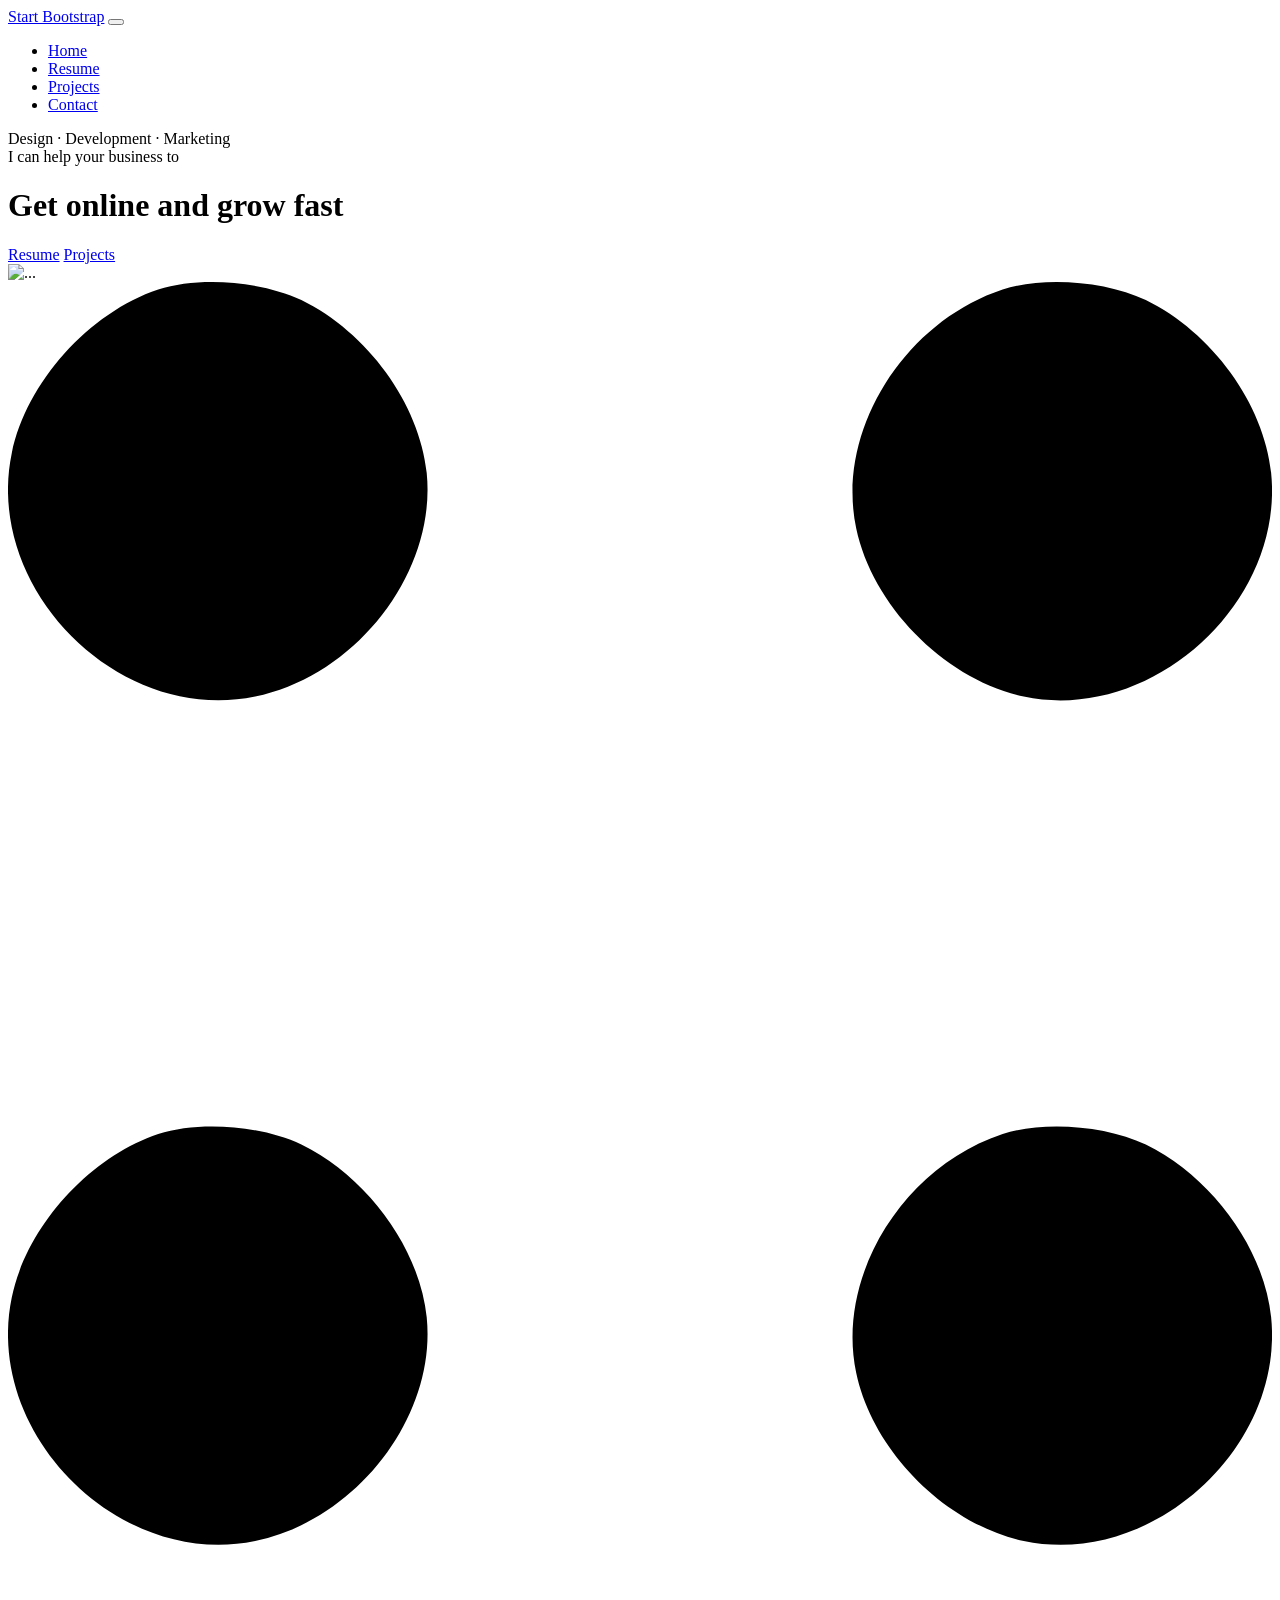
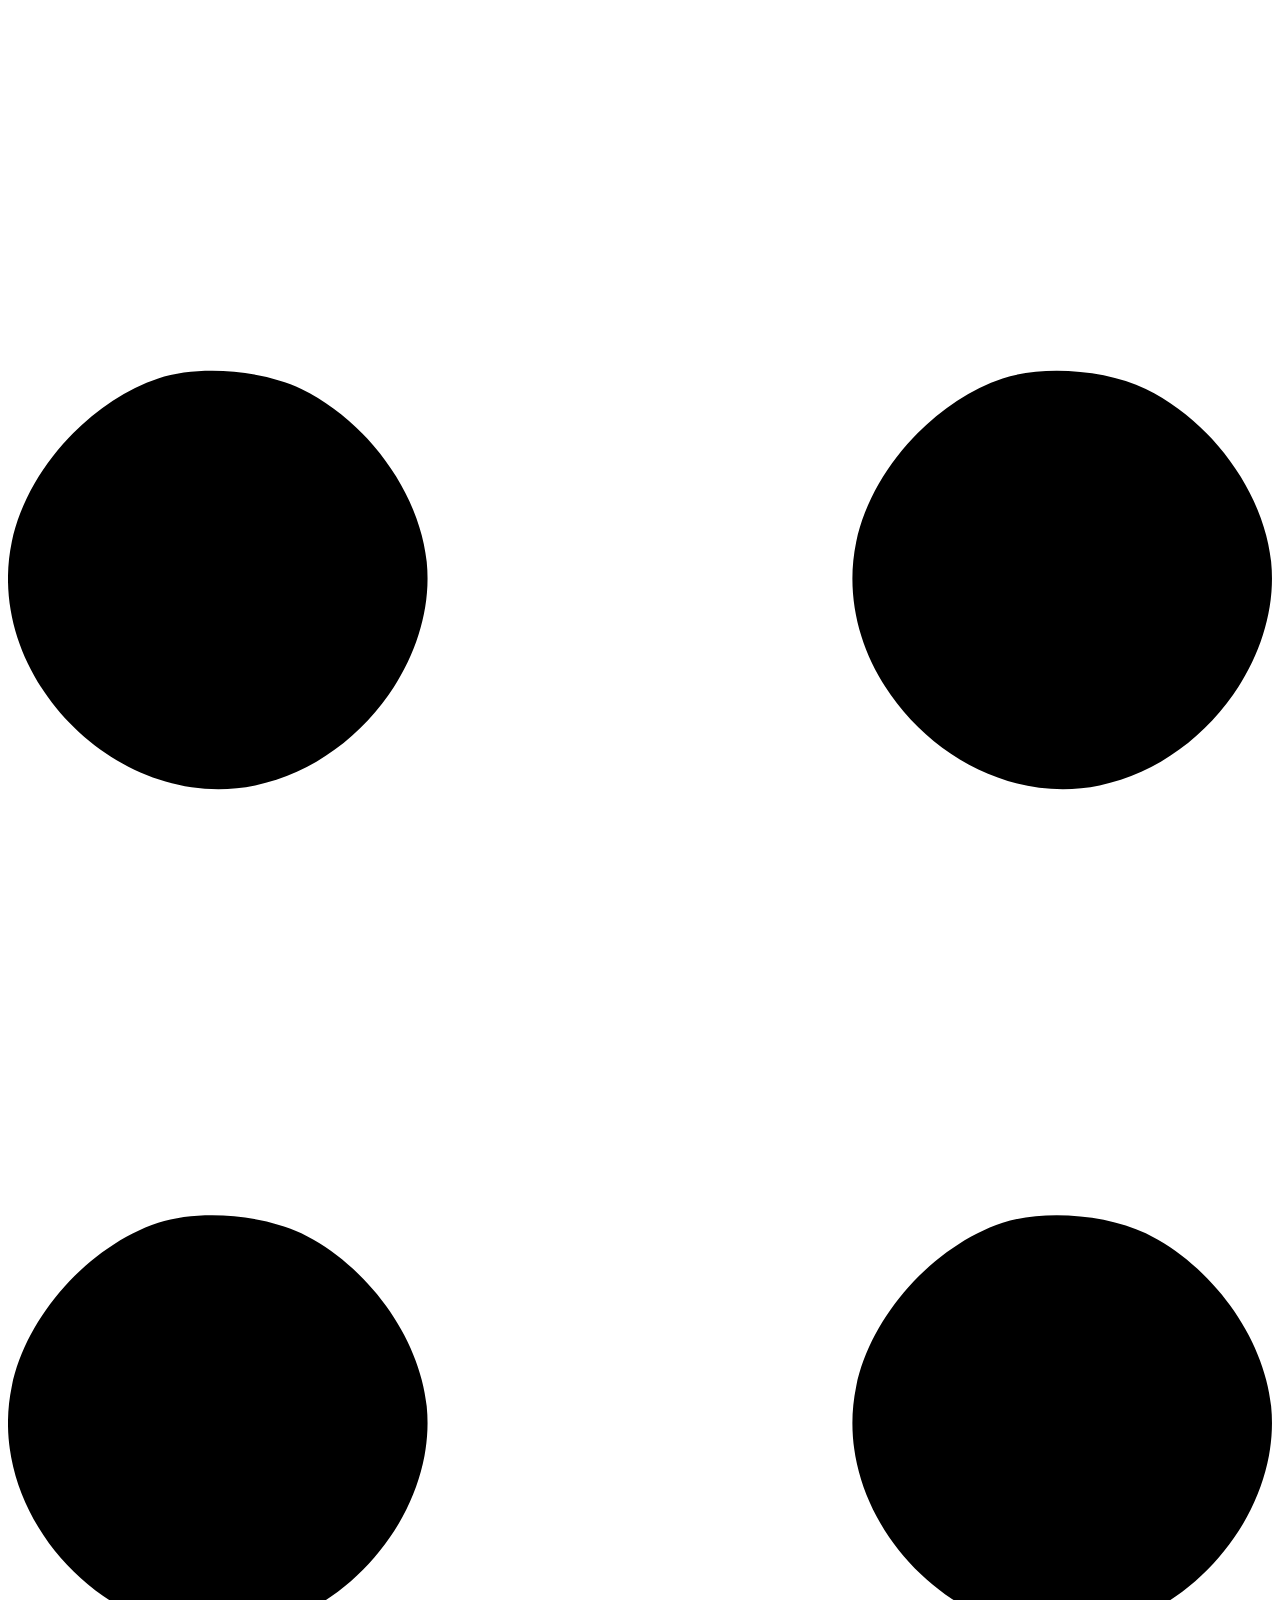
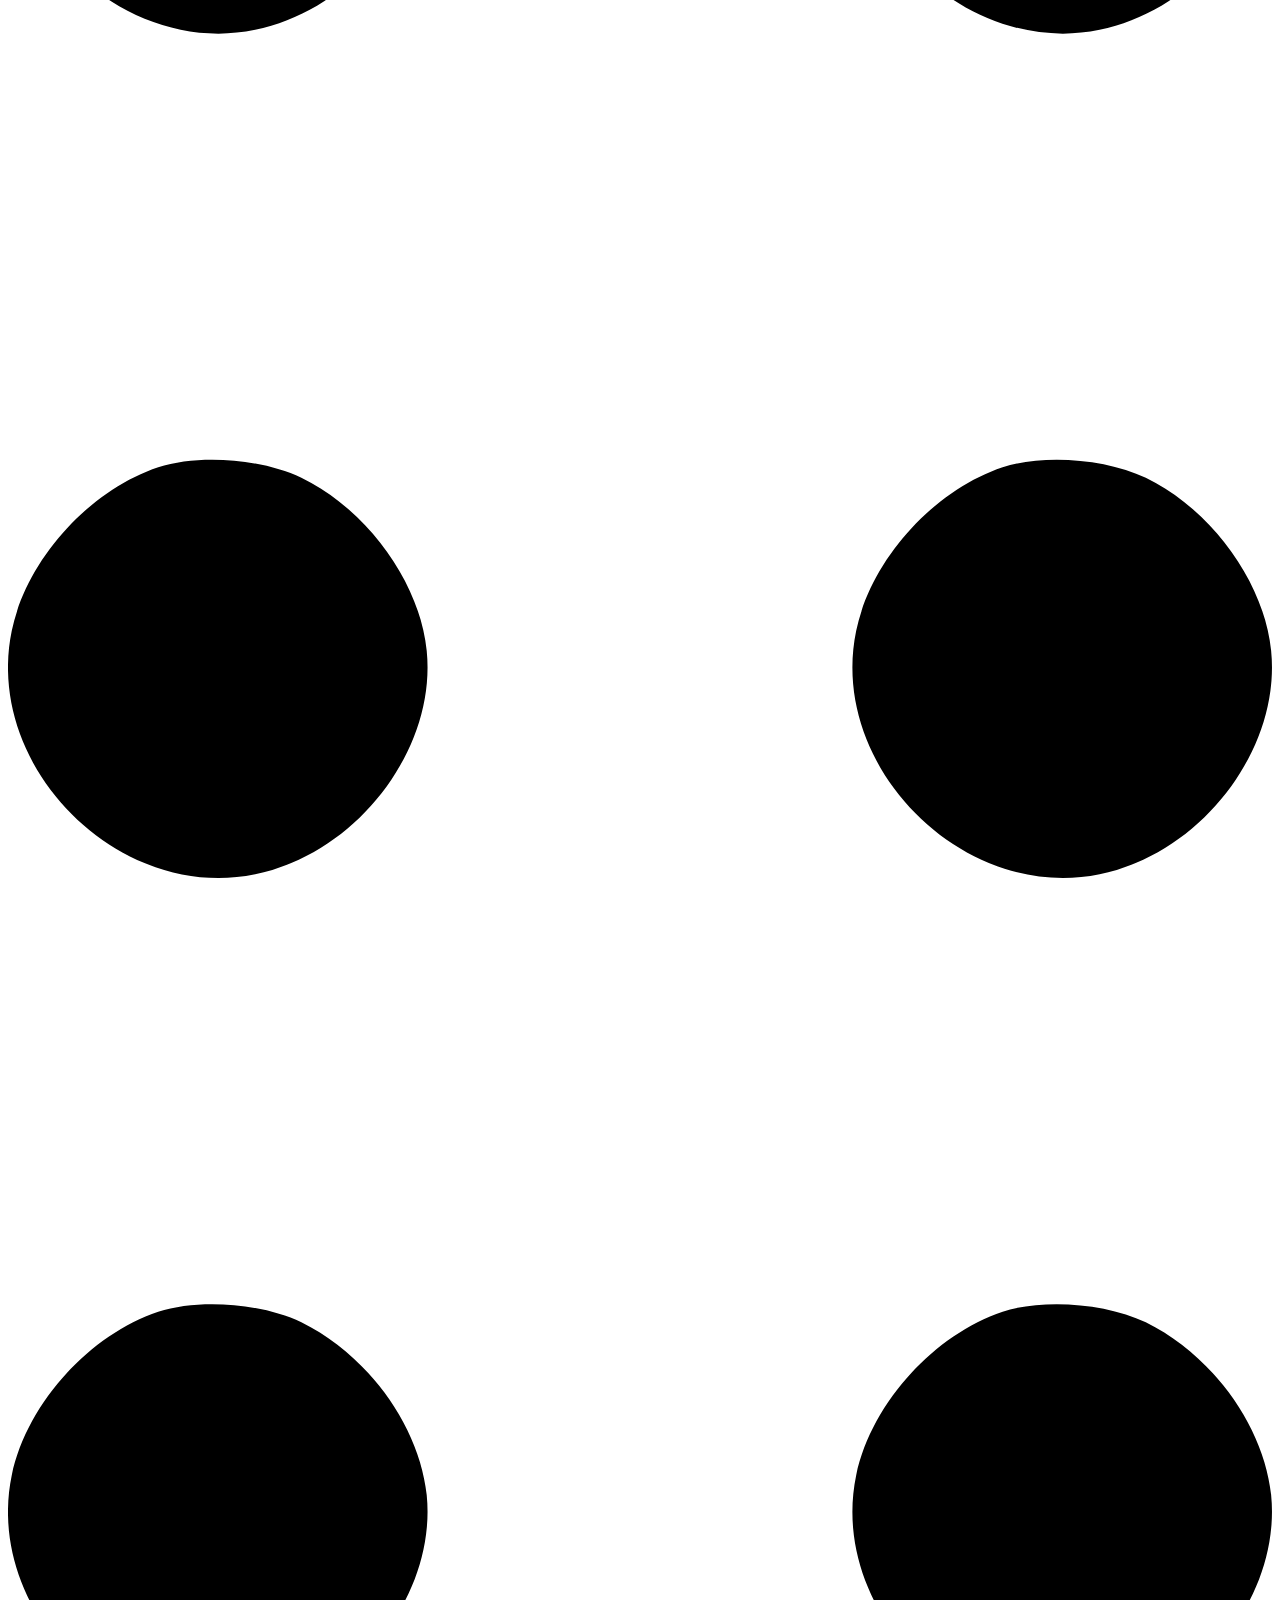
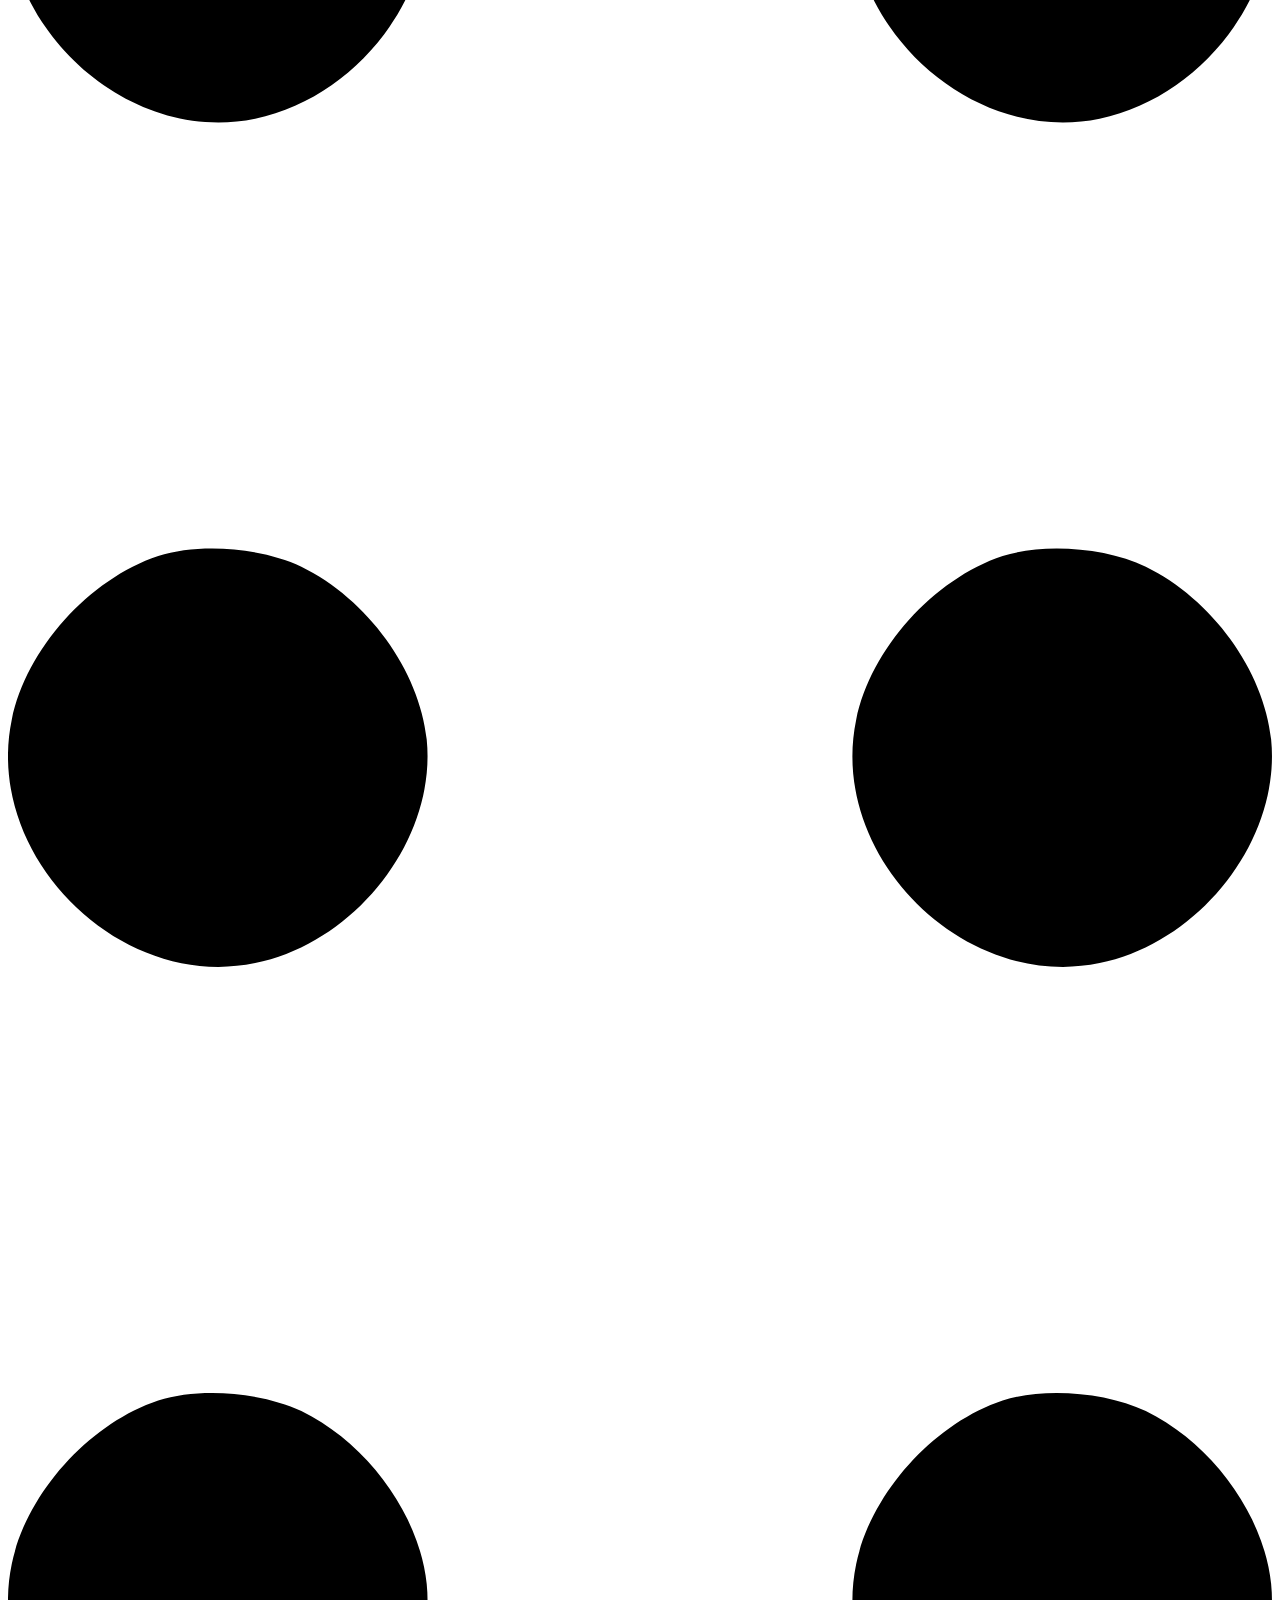
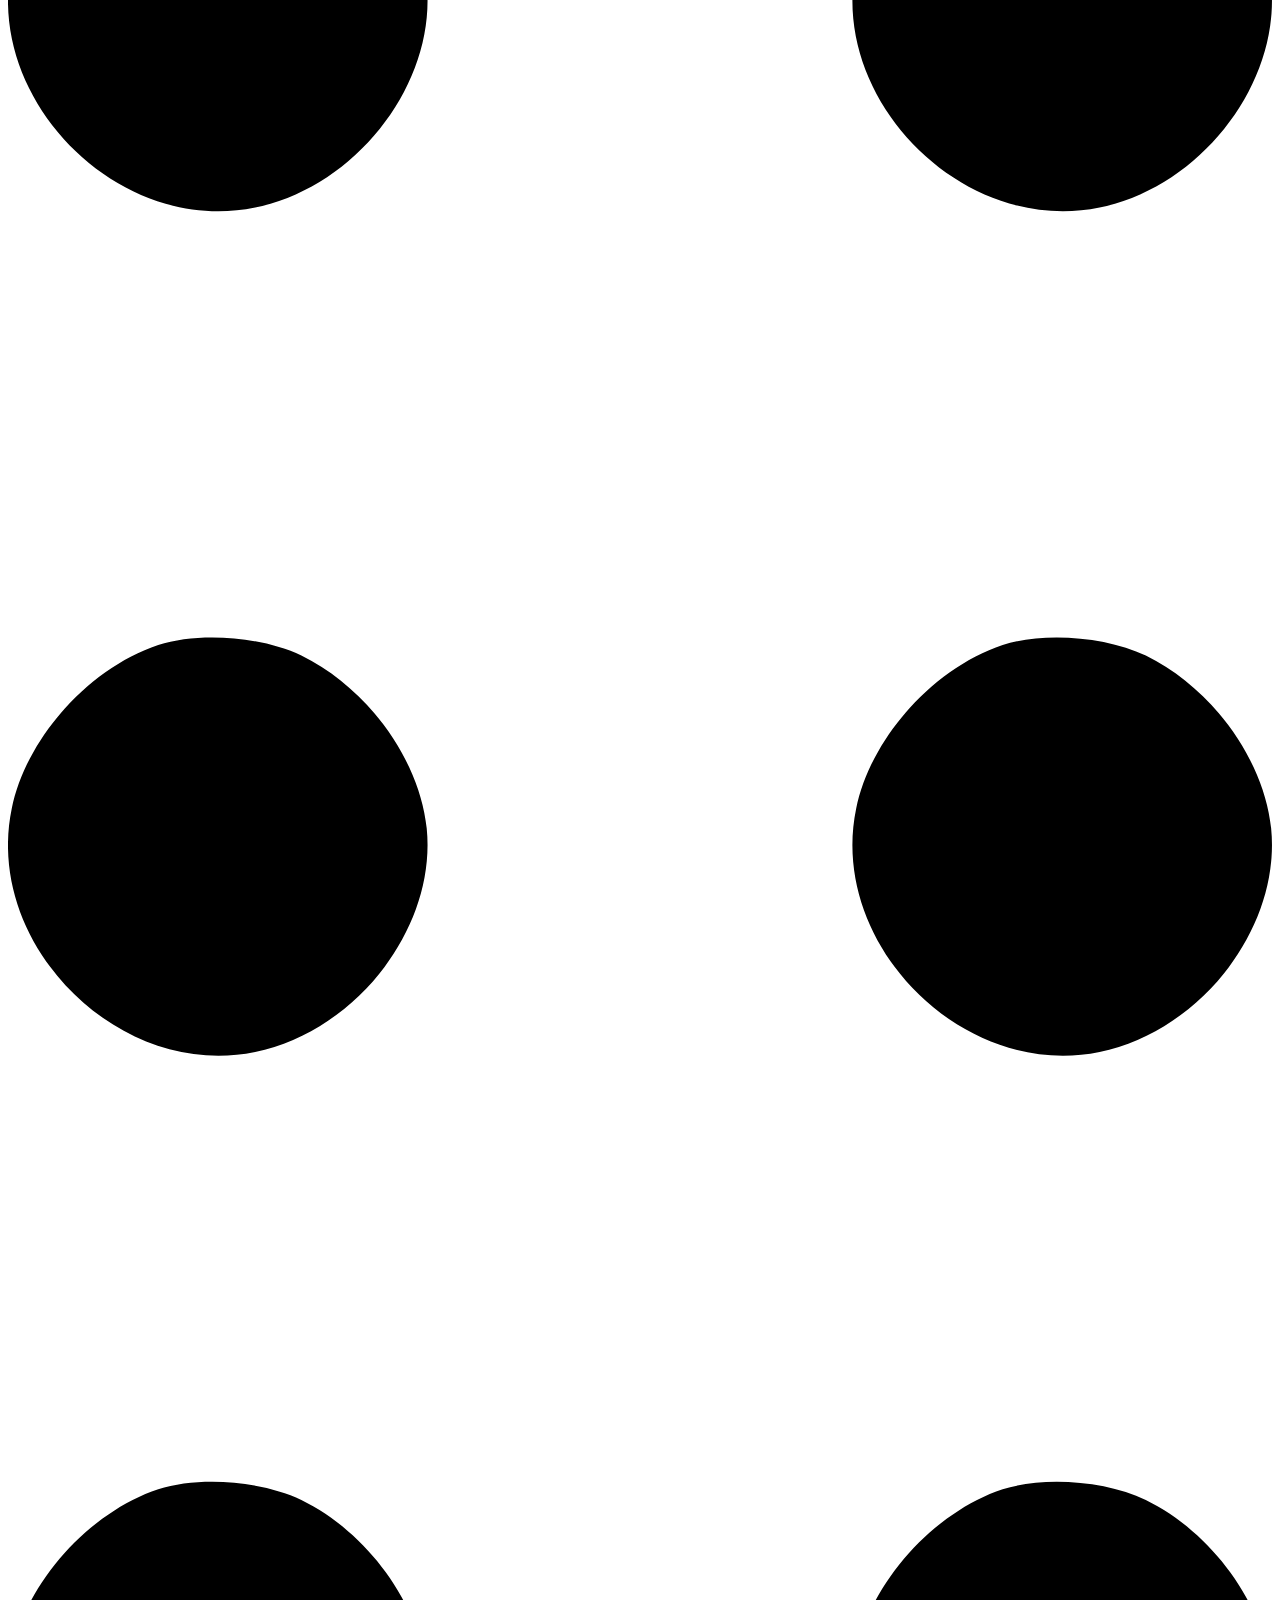
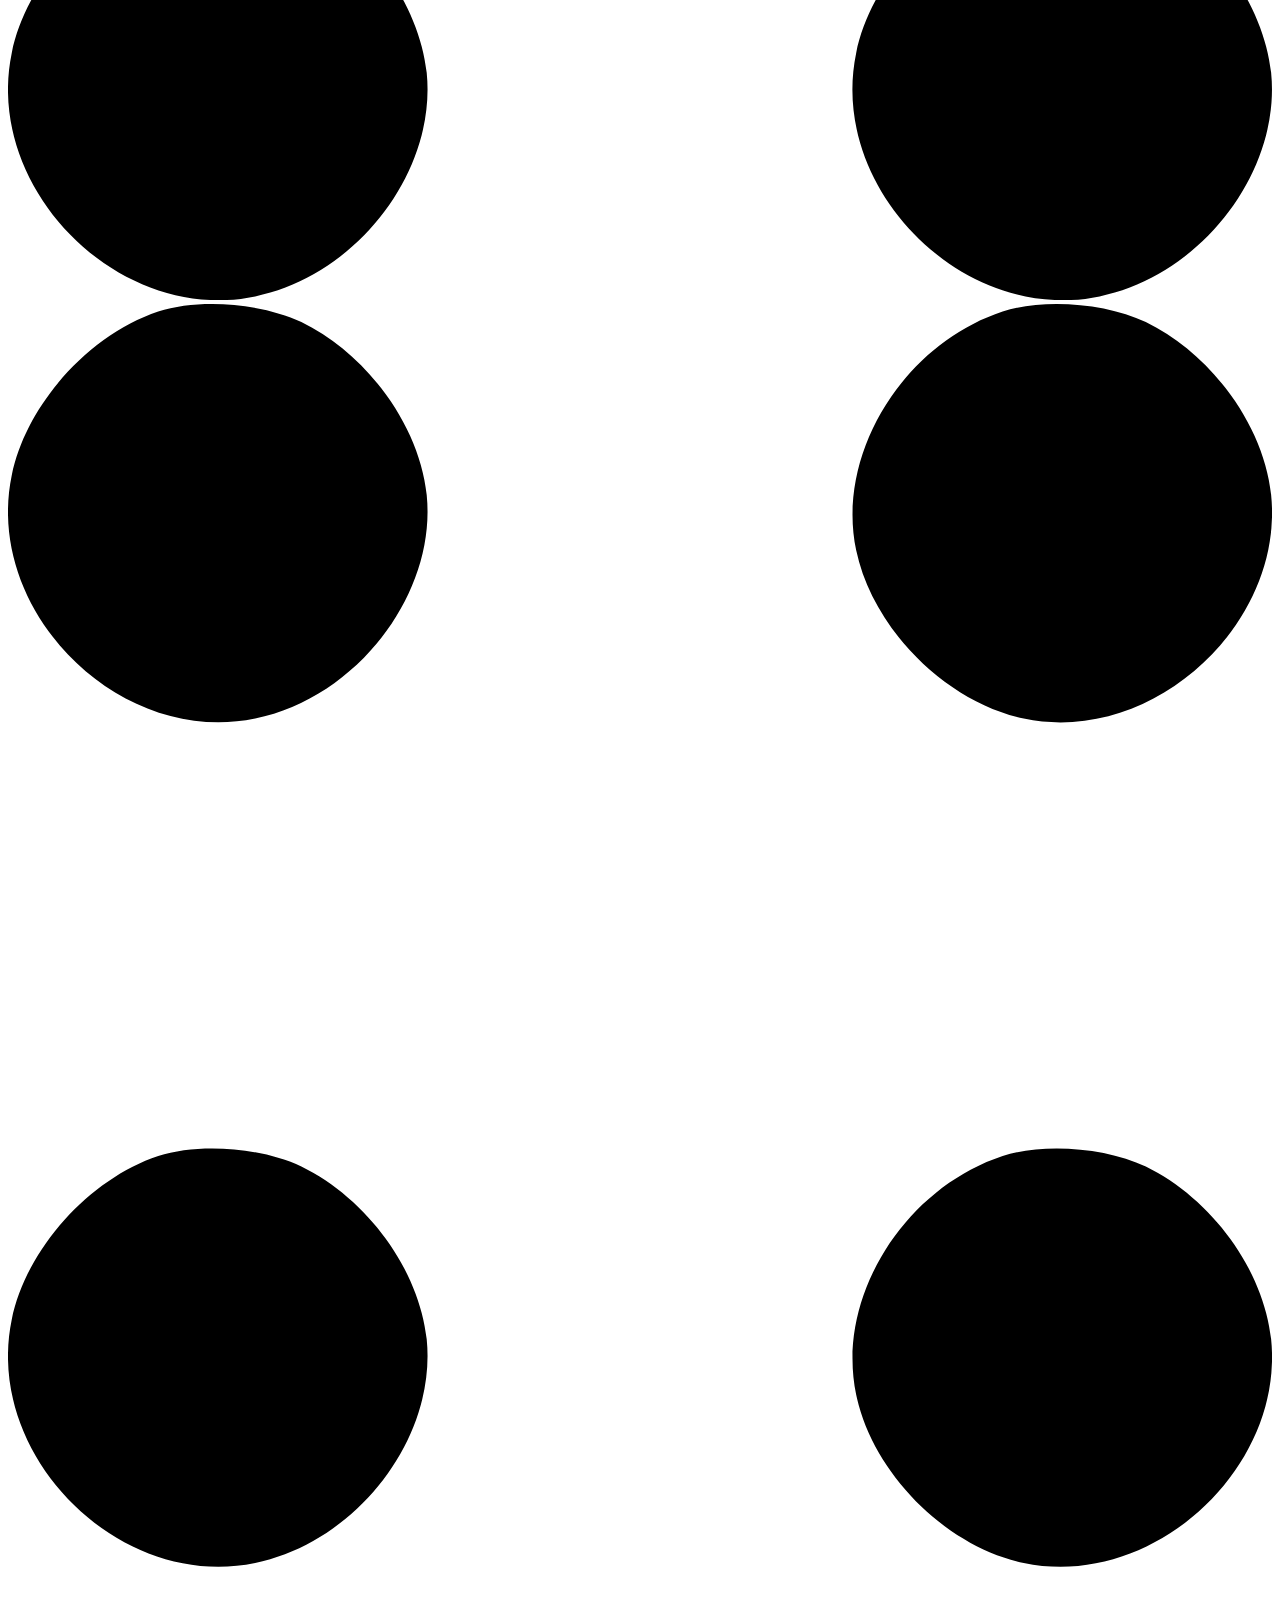
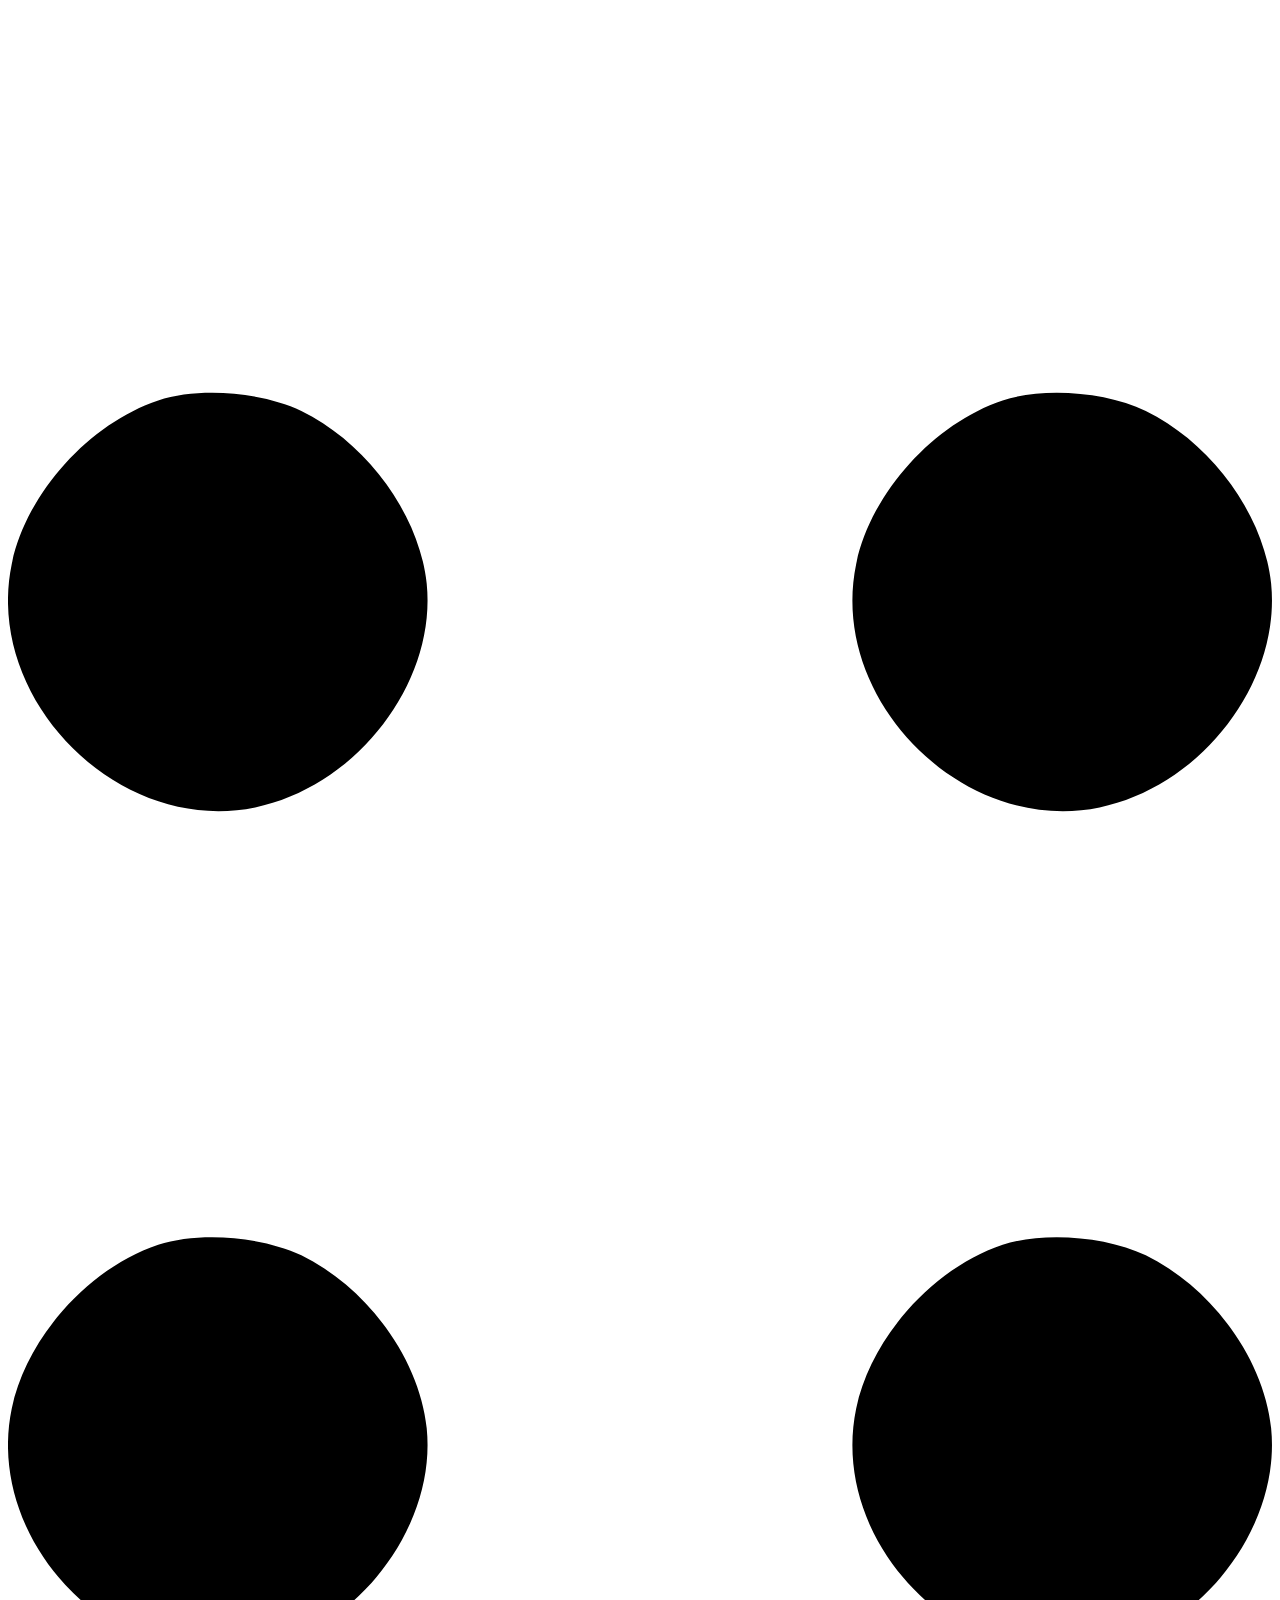
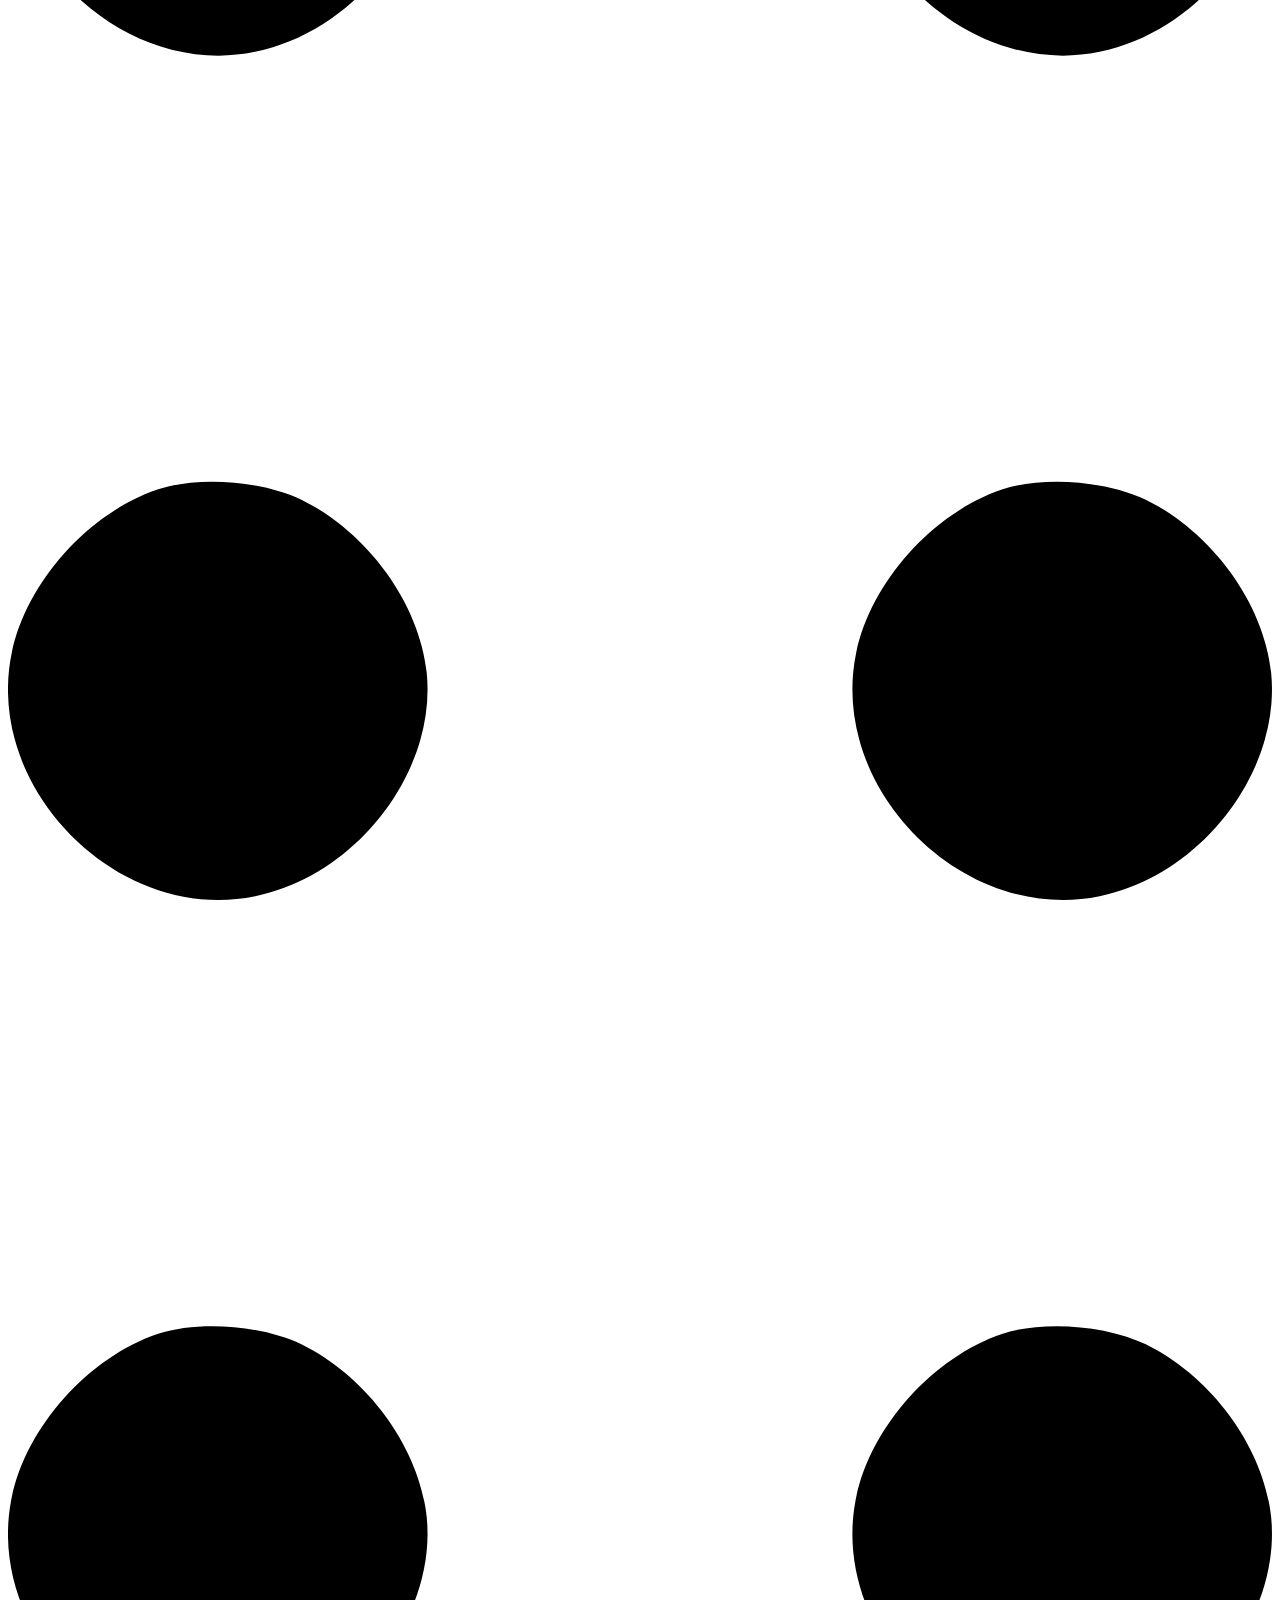
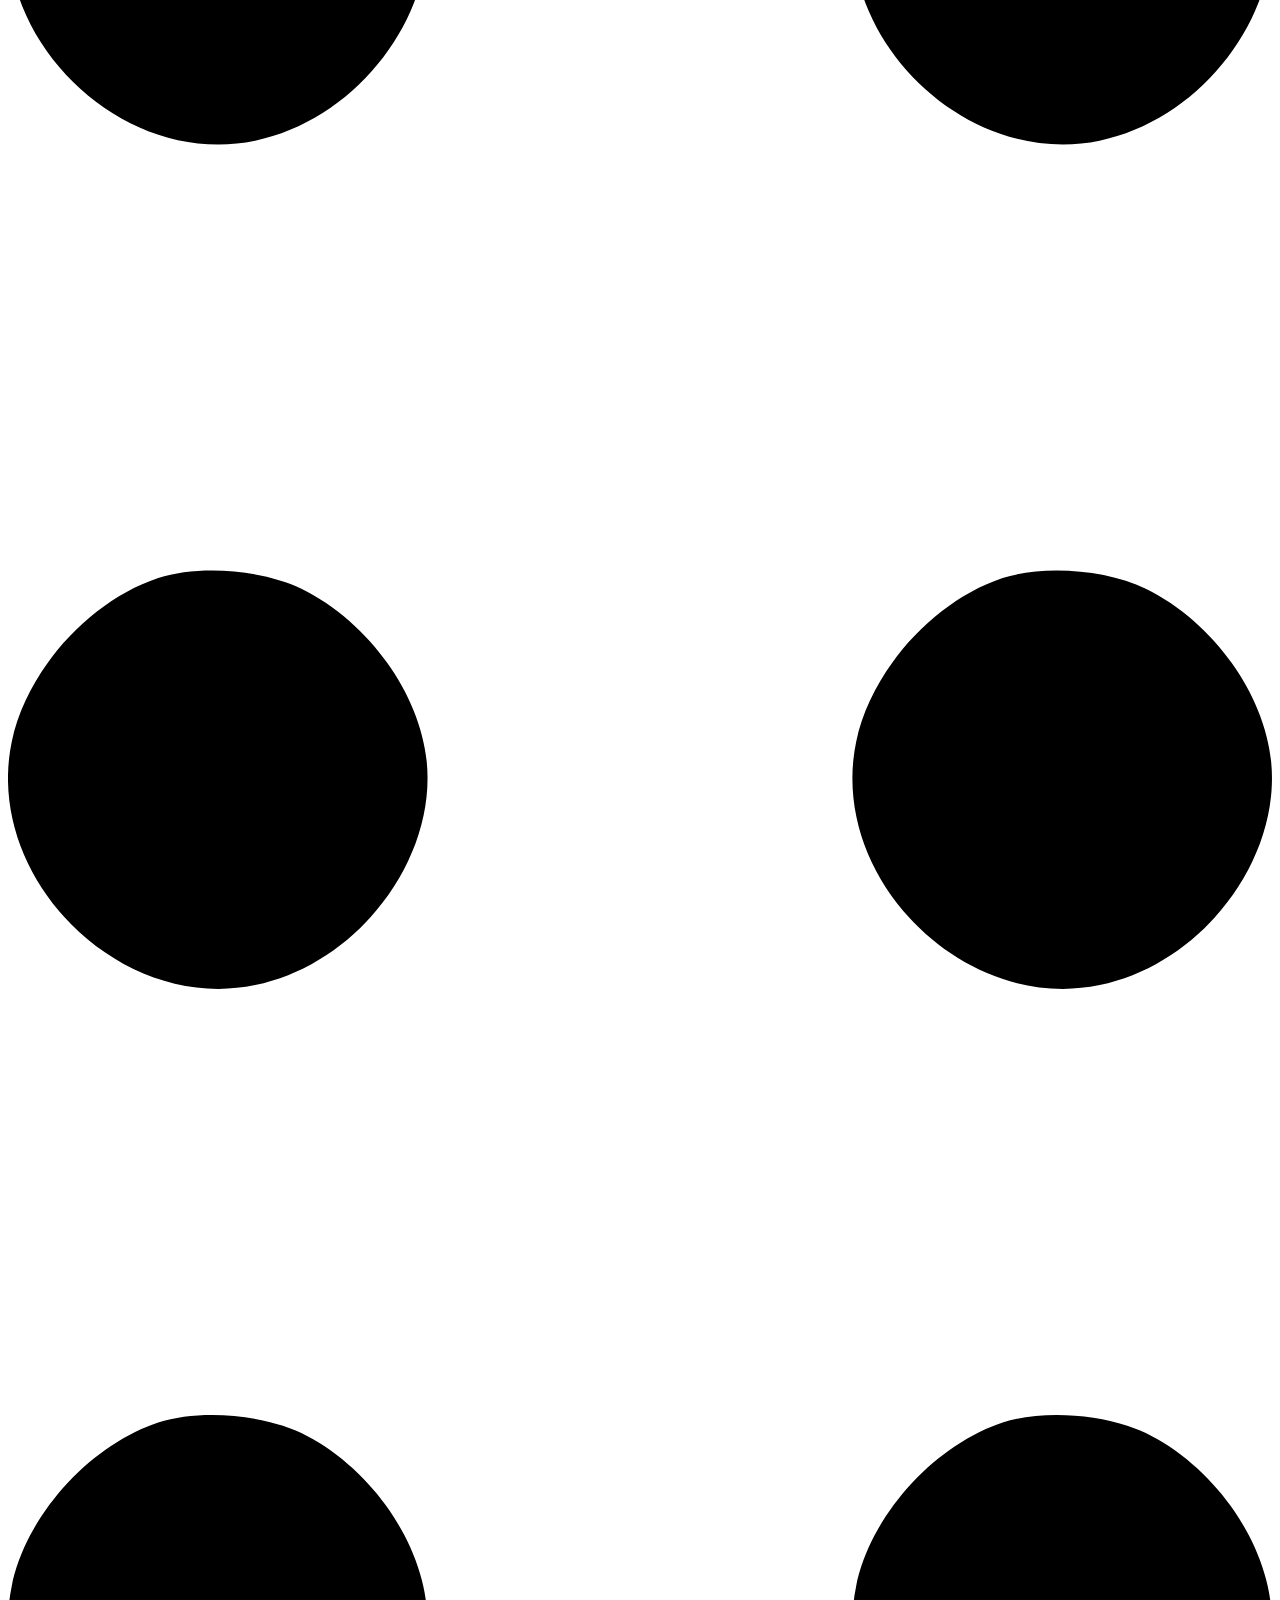
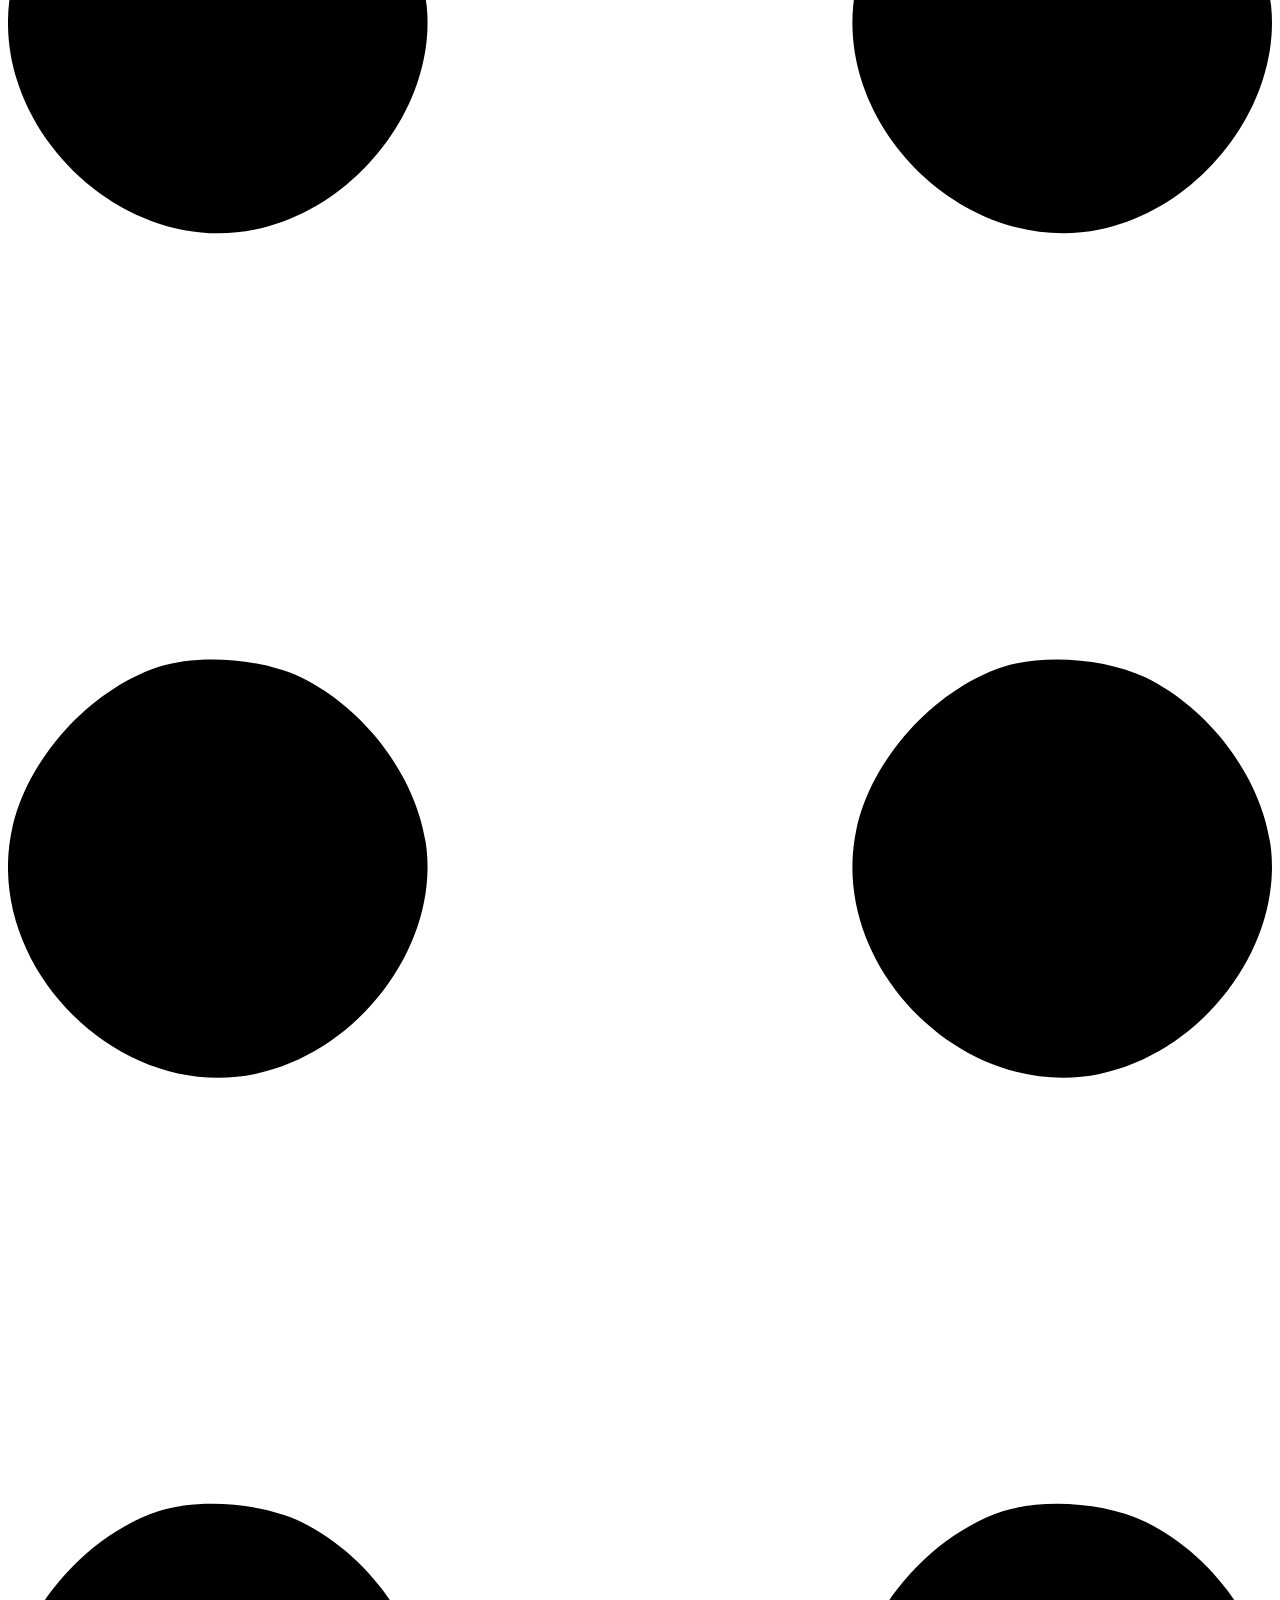
==== src/main/resources/templates/presentation/index.html @ ee16ef18 "Thymeleaf - 부트스트랩 템플릿" ====
<!DOCTYPE html>
<html lang="en">
<head>
    <meta charset="utf-8" />
    <meta name="viewport" content="width=device-width, initial-scale=1, shrink-to-fit=no" />
    <meta name="description" content="" />
    <meta name="author" content="" />
    <title>Personal - Start Bootstrap Theme</title>
    <!-- Favicon-->
    <link rel="icon" type="image/x-icon" href="assets/favicon.ico" />
    <!-- Custom Google font-->
    <link rel="preconnect" href="https://fonts.googleapis.com" />
    <link rel="preconnect" href="https://fonts.gstatic.com" crossorigin />
    <link href="https://fonts.googleapis.com/css2?family=Plus+Jakarta+Sans:wght@100;200;300;400;500;600;700;800;900&amp;display=swap" rel="stylesheet" />
    <!-- Bootstrap icons-->
    <link href="https://cdn.jsdelivr.net/npm/bootstrap-icons@1.8.1/font/bootstrap-icons.css" rel="stylesheet" />
    <!-- Core theme CSS (includes Bootstrap)-->
    <link href="css/styles.css" rel="stylesheet" />
</head>
<body class="d-flex flex-column h-100">
<main class="flex-shrink-0">
    <!-- Navigation-->
    <nav class="navbar navbar-expand-lg navbar-light bg-white py-3">
        <div class="container px-5">
            <a class="navbar-brand" href="index.html"><span class="fw-bolder text-primary">Start Bootstrap</span></a>
            <button class="navbar-toggler" type="button" data-bs-toggle="collapse" data-bs-target="#navbarSupportedContent" aria-controls="navbarSupportedContent" aria-expanded="false" aria-label="Toggle navigation"><span class="navbar-toggler-icon"></span></button>
            <div class="collapse navbar-collapse" id="navbarSupportedContent">
                <ul class="navbar-nav ms-auto mb-2 mb-lg-0 small fw-bolder">
                    <li class="nav-item"><a class="nav-link" href="index.html">Home</a></li>
                    <li class="nav-item"><a class="nav-link" href="resume.html">Resume</a></li>
                    <li class="nav-item"><a class="nav-link" href="projects.html">Projects</a></li>
                    <li class="nav-item"><a class="nav-link" href="contact.html">Contact</a></li>
                </ul>
            </div>
        </div>
    </nav>
    <!-- Header-->
    <header class="py-5">
        <div class="container px-5 pb-5">
            <div class="row gx-5 align-items-center">
                <div class="col-xxl-5">
                    <!-- Header text content-->
                    <div class="text-center text-xxl-start">
                        <div class="badge bg-gradient-primary-to-secondary text-white mb-4"><div class="text-uppercase">Design &middot; Development &middot; Marketing</div></div>
                        <div class="fs-3 fw-light text-muted">I can help your business to</div>
                        <h1 class="display-3 fw-bolder mb-5"><span class="text-gradient d-inline">Get online and grow fast</span></h1>
                        <div class="d-grid gap-3 d-sm-flex justify-content-sm-center justify-content-xxl-start mb-3">
                            <a class="btn btn-primary btn-lg px-5 py-3 me-sm-3 fs-6 fw-bolder" href="resume.html">Resume</a>
                            <a class="btn btn-outline-dark btn-lg px-5 py-3 fs-6 fw-bolder" href="projects.html">Projects</a>
                        </div>
                    </div>
                </div>
                <div class="col-xxl-7">
                    <!-- Header profile picture-->
                    <div class="d-flex justify-content-center mt-5 mt-xxl-0">
                        <div class="profile bg-gradient-primary-to-secondary">
                            <!-- TIP: For best results, use a photo with a transparent background like the demo example below-->
                            <!-- Watch a tutorial on how to do this on YouTube (link)-->
                            <img class="profile-img" src="assets/profile.png" alt="..." />
                            <div class="dots-1">
                                <!-- SVG Dots-->
                                <svg version="1.1" xmlns="http://www.w3.org/2000/svg" xmlns:xlink="http://www.w3.org/1999/xlink" x="0px" y="0px" viewBox="0 0 191.6 1215.4" style="enable-background: new 0 0 191.6 1215.4" xml:space="preserve">
                                            <g transform="translate(0.000000,1280.000000) scale(0.100000,-0.100000)">
                                                <path d="M227.7,12788.6c-105-35-200-141-222-248c-43-206,163-412,369-369c155,32,275,190,260,339c-11,105-90,213-190,262        C383.7,12801.6,289.7,12808.6,227.7,12788.6z"></path>
                                                <path d="M1507.7,12788.6c-151-50-253-216-222-362c25-119,136-230,254-255c194-41,395,142,375,339c-11,105-90,213-190,262        C1663.7,12801.6,1569.7,12808.6,1507.7,12788.6z"></path>
                                                <path d="M227.7,11508.6c-105-35-200-141-222-248c-43-206,163-412,369-369c155,32,275,190,260,339c-11,105-90,213-190,262        C383.7,11521.6,289.7,11528.6,227.7,11508.6z"></path>
                                                <path d="M1507.7,11508.6c-151-50-253-216-222-362c25-119,136-230,254-255c194-41,395,142,375,339c-11,105-90,213-190,262        C1663.7,11521.6,1569.7,11528.6,1507.7,11508.6z"></path>
                                                <path d="M227.7,10228.6c-105-35-200-141-222-248c-43-206,163-412,369-369c155,32,275,190,260,339c-11,105-90,213-190,262        C383.7,10241.6,289.7,10248.6,227.7,10228.6z"></path>
                                                <path d="M1507.7,10228.6c-105-35-200-141-222-248c-43-206,163-412,369-369c155,32,275,190,260,339c-11,105-90,213-190,262        C1663.7,10241.6,1569.7,10248.6,1507.7,10228.6z"></path>
                                                <path d="M227.7,8948.6c-105-35-200-141-222-248c-43-206,163-412,369-369c155,32,275,190,260,339c-11,105-90,213-190,262        C383.7,8961.6,289.7,8968.6,227.7,8948.6z"></path>
                                                <path d="M1507.7,8948.6c-105-35-200-141-222-248c-43-206,163-412,369-369c155,32,275,190,260,339c-11,105-90,213-190,262        C1663.7,8961.6,1569.7,8968.6,1507.7,8948.6z"></path>
                                                <path d="M227.7,7668.6c-105-35-200-141-222-248c-43-206,163-412,369-369c155,32,275,190,260,339c-11,105-90,213-190,262        C383.7,7681.6,289.7,7688.6,227.7,7668.6z"></path>
                                                <path d="M1507.7,7668.6c-105-35-200-141-222-248c-43-206,163-412,369-369c155,32,275,190,260,339c-11,105-90,213-190,262        C1663.7,7681.6,1569.7,7688.6,1507.7,7668.6z"></path>
                                                <path d="M227.7,6388.6c-105-35-200-141-222-248c-43-206,163-412,369-369c155,32,275,190,260,339c-11,105-90,213-190,262        C383.7,6401.6,289.7,6408.6,227.7,6388.6z"></path>
                                                <path d="M1507.7,6388.6c-105-35-200-141-222-248c-43-206,163-412,369-369c155,32,275,190,260,339c-11,105-90,213-190,262        C1663.7,6401.6,1569.7,6408.6,1507.7,6388.6z"></path>
                                                <path d="M227.7,5108.6c-105-35-200-141-222-248c-43-206,163-412,369-369c155,32,275,190,260,339c-11,105-90,213-190,262        C383.7,5121.6,289.7,5128.6,227.7,5108.6z"></path>
                                                <path d="M1507.7,5108.6c-105-35-200-141-222-248c-43-206,163-412,369-369c155,32,275,190,260,339c-11,105-90,213-190,262        C1663.7,5121.6,1569.7,5128.6,1507.7,5108.6z"></path>
                                                <path d="M227.7,3828.6c-105-35-200-141-222-248c-43-206,163-412,369-369c155,32,275,190,260,339c-11,105-90,213-190,262        C383.7,3841.6,289.7,3848.6,227.7,3828.6z"></path>
                                                <path d="M1507.7,3828.6c-105-35-200-141-222-248c-43-206,163-412,369-369c155,32,275,190,260,339c-11,105-90,213-190,262        C1663.7,3841.6,1569.7,3848.6,1507.7,3828.6z"></path>
                                                <path d="M227.7,2548.6c-105-35-200-141-222-248c-43-206,163-412,369-369c155,32,275,190,260,339c-11,105-90,213-190,262        C383.7,2561.6,289.7,2568.6,227.7,2548.6z"></path>
                                                <path d="M1507.7,2548.6c-105-35-200-141-222-248c-43-206,163-412,369-369c155,32,275,190,260,339c-11,105-90,213-190,262        C1663.7,2561.6,1569.7,2568.6,1507.7,2548.6z"></path>
                                                <path d="M227.7,1268.6c-105-35-200-141-222-248c-43-206,163-412,369-369c155,32,275,190,260,339c-11,105-90,213-190,262        C383.7,1281.6,289.7,1288.6,227.7,1268.6z"></path>
                                                <path d="M1507.7,1268.6c-105-35-200-141-222-248c-43-206,163-412,369-369c155,32,275,190,260,339c-11,105-90,213-190,262        C1663.7,1281.6,1569.7,1288.6,1507.7,1268.6z"></path>
                                            </g>
                                        </svg>
                                <!-- END of SVG dots-->
                            </div>
                            <div class="dots-2">
                                <!-- SVG Dots-->
                                <svg version="1.1" xmlns="http://www.w3.org/2000/svg" xmlns:xlink="http://www.w3.org/1999/xlink" x="0px" y="0px" viewBox="0 0 191.6 1215.4" style="enable-background: new 0 0 191.6 1215.4" xml:space="preserve">
                                            <g transform="translate(0.000000,1280.000000) scale(0.100000,-0.100000)">
                                                <path d="M227.7,12788.6c-105-35-200-141-222-248c-43-206,163-412,369-369c155,32,275,190,260,339c-11,105-90,213-190,262        C383.7,12801.6,289.7,12808.6,227.7,12788.6z"></path>
                                                <path d="M1507.7,12788.6c-151-50-253-216-222-362c25-119,136-230,254-255c194-41,395,142,375,339c-11,105-90,213-190,262        C1663.7,12801.6,1569.7,12808.6,1507.7,12788.6z"></path>
                                                <path d="M227.7,11508.6c-105-35-200-141-222-248c-43-206,163-412,369-369c155,32,275,190,260,339c-11,105-90,213-190,262        C383.7,11521.6,289.7,11528.6,227.7,11508.6z"></path>
                                                <path d="M1507.7,11508.6c-151-50-253-216-222-362c25-119,136-230,254-255c194-41,395,142,375,339c-11,105-90,213-190,262        C1663.7,11521.6,1569.7,11528.6,1507.7,11508.6z"></path>
                                                <path d="M227.7,10228.6c-105-35-200-141-222-248c-43-206,163-412,369-369c155,32,275,190,260,339c-11,105-90,213-190,262        C383.7,10241.6,289.7,10248.6,227.7,10228.6z"></path>
                                                <path d="M1507.7,10228.6c-105-35-200-141-222-248c-43-206,163-412,369-369c155,32,275,190,260,339c-11,105-90,213-190,262        C1663.7,10241.6,1569.7,10248.6,1507.7,10228.6z"></path>
                                                <path d="M227.7,8948.6c-105-35-200-141-222-248c-43-206,163-412,369-369c155,32,275,190,260,339c-11,105-90,213-190,262        C383.7,8961.6,289.7,8968.6,227.7,8948.6z"></path>
                                                <path d="M1507.7,8948.6c-105-35-200-141-222-248c-43-206,163-412,369-369c155,32,275,190,260,339c-11,105-90,213-190,262        C1663.7,8961.6,1569.7,8968.6,1507.7,8948.6z"></path>
                                                <path d="M227.7,7668.6c-105-35-200-141-222-248c-43-206,163-412,369-369c155,32,275,190,260,339c-11,105-90,213-190,262        C383.7,7681.6,289.7,7688.6,227.7,7668.6z"></path>
                                                <path d="M1507.7,7668.6c-105-35-200-141-222-248c-43-206,163-412,369-369c155,32,275,190,260,339c-11,105-90,213-190,262        C1663.7,7681.6,1569.7,7688.6,1507.7,7668.6z"></path>
                                                <path d="M227.7,6388.6c-105-35-200-141-222-248c-43-206,163-412,369-369c155,32,275,190,260,339c-11,105-90,213-190,262        C383.7,6401.6,289.7,6408.6,227.7,6388.6z"></path>
                                                <path d="M1507.7,6388.6c-105-35-200-141-222-248c-43-206,163-412,369-369c155,32,275,190,260,339c-11,105-90,213-190,262        C1663.7,6401.6,1569.7,6408.6,1507.7,6388.6z"></path>
                                                <path d="M227.7,5108.6c-105-35-200-141-222-248c-43-206,163-412,369-369c155,32,275,190,260,339c-11,105-90,213-190,262        C383.7,5121.6,289.7,5128.6,227.7,5108.6z"></path>
                                                <path d="M1507.7,5108.6c-105-35-200-141-222-248c-43-206,163-412,369-369c155,32,275,190,260,339c-11,105-90,213-190,262        C1663.7,5121.6,1569.7,5128.6,1507.7,5108.6z"></path>
                                                <path d="M227.7,3828.6c-105-35-200-141-222-248c-43-206,163-412,369-369c155,32,275,190,260,339c-11,105-90,213-190,262        C383.7,3841.6,289.7,3848.6,227.7,3828.6z"></path>
                                                <path d="M1507.7,3828.6c-105-35-200-141-222-248c-43-206,163-412,369-369c155,32,275,190,260,339c-11,105-90,213-190,262        C1663.7,3841.6,1569.7,3848.6,1507.7,3828.6z"></path>
                                                <path d="M227.7,2548.6c-105-35-200-141-222-248c-43-206,163-412,369-369c155,32,275,190,260,339c-11,105-90,213-190,262        C383.7,2561.6,289.7,2568.6,227.7,2548.6z"></path>
                                                <path d="M1507.7,2548.6c-105-35-200-141-222-248c-43-206,163-412,369-369c155,32,275,190,260,339c-11,105-90,213-190,262        C1663.7,2561.6,1569.7,2568.6,1507.7,2548.6z"></path>
                                                <path d="M227.7,1268.6c-105-35-200-141-222-248c-43-206,163-412,369-369c155,32,275,190,260,339c-11,105-90,213-190,262        C383.7,1281.6,289.7,1288.6,227.7,1268.6z"></path>
                                                <path d="M1507.7,1268.6c-105-35-200-141-222-248c-43-206,163-412,369-369c155,32,275,190,260,339c-11,105-90,213-190,262        C1663.7,1281.6,1569.7,1288.6,1507.7,1268.6z"></path>
                                            </g>
                                        </svg>
                                <!-- END of SVG dots-->
                            </div>
                            <div class="dots-3">
                                <!-- SVG Dots-->
                                <svg version="1.1" xmlns="http://www.w3.org/2000/svg" xmlns:xlink="http://www.w3.org/1999/xlink" x="0px" y="0px" viewBox="0 0 191.6 1215.4" style="enable-background: new 0 0 191.6 1215.4" xml:space="preserve">
                                            <g transform="translate(0.000000,1280.000000) scale(0.100000,-0.100000)">
                                                <path d="M227.7,12788.6c-105-35-200-141-222-248c-43-206,163-412,369-369c155,32,275,190,260,339c-11,105-90,213-190,262        C383.7,12801.6,289.7,12808.6,227.7,12788.6z"></path>
                                                <path d="M1507.7,12788.6c-151-50-253-216-222-362c25-119,136-230,254-255c194-41,395,142,375,339c-11,105-90,213-190,262        C1663.7,12801.6,1569.7,12808.6,1507.7,12788.6z"></path>
                                                <path d="M227.7,11508.6c-105-35-200-141-222-248c-43-206,163-412,369-369c155,32,275,190,260,339c-11,105-90,213-190,262        C383.7,11521.6,289.7,11528.6,227.7,11508.6z"></path>
                                                <path d="M1507.7,11508.6c-151-50-253-216-222-362c25-119,136-230,254-255c194-41,395,142,375,339c-11,105-90,213-190,262        C1663.7,11521.6,1569.7,11528.6,1507.7,11508.6z"></path>
                                                <path d="M227.7,10228.6c-105-35-200-141-222-248c-43-206,163-412,369-369c155,32,275,190,260,339c-11,105-90,213-190,262        C383.7,10241.6,289.7,10248.6,227.7,10228.6z"></path>
                                                <path d="M1507.7,10228.6c-105-35-200-141-222-248c-43-206,163-412,369-369c155,32,275,190,260,339c-11,105-90,213-190,262        C1663.7,10241.6,1569.7,10248.6,1507.7,10228.6z"></path>
                                                <path d="M227.7,8948.6c-105-35-200-141-222-248c-43-206,163-412,369-369c155,32,275,190,260,339c-11,105-90,213-190,262        C383.7,8961.6,289.7,8968.6,227.7,8948.6z"></path>
                                                <path d="M1507.7,8948.6c-105-35-200-141-222-248c-43-206,163-412,369-369c155,32,275,190,260,339c-11,105-90,213-190,262        C1663.7,8961.6,1569.7,8968.6,1507.7,8948.6z"></path>
                                                <path d="M227.7,7668.6c-105-35-200-141-222-248c-43-206,163-412,369-369c155,32,275,190,260,339c-11,105-90,213-190,262        C383.7,7681.6,289.7,7688.6,227.7,7668.6z"></path>
                                                <path d="M1507.7,7668.6c-105-35-200-141-222-248c-43-206,163-412,369-369c155,32,275,190,260,339c-11,105-90,213-190,262        C1663.7,7681.6,1569.7,7688.6,1507.7,7668.6z"></path>
                                                <path d="M227.7,6388.6c-105-35-200-141-222-248c-43-206,163-412,369-369c155,32,275,190,260,339c-11,105-90,213-190,262        C383.7,6401.6,289.7,6408.6,227.7,6388.6z"></path>
                                                <path d="M1507.7,6388.6c-105-35-200-141-222-248c-43-206,163-412,369-369c155,32,275,190,260,339c-11,105-90,213-190,262        C1663.7,6401.6,1569.7,6408.6,1507.7,6388.6z"></path>
                                                <path d="M227.7,5108.6c-105-35-200-141-222-248c-43-206,163-412,369-369c155,32,275,190,260,339c-11,105-90,213-190,262        C383.7,5121.6,289.7,5128.6,227.7,5108.6z"></path>
                                                <path d="M1507.7,5108.6c-105-35-200-141-222-248c-43-206,163-412,369-369c155,32,275,190,260,339c-11,105-90,213-190,262        C1663.7,5121.6,1569.7,5128.6,1507.7,5108.6z"></path>
                                                <path d="M227.7,3828.6c-105-35-200-141-222-248c-43-206,163-412,369-369c155,32,275,190,260,339c-11,105-90,213-190,262        C383.7,3841.6,289.7,3848.6,227.7,3828.6z"></path>
                                                <path d="M1507.7,3828.6c-105-35-200-141-222-248c-43-206,163-412,369-369c155,32,275,190,260,339c-11,105-90,213-190,262        C1663.7,3841.6,1569.7,3848.6,1507.7,3828.6z"></path>
                                                <path d="M227.7,2548.6c-105-35-200-141-222-248c-43-206,163-412,369-369c155,32,275,190,260,339c-11,105-90,213-190,262        C383.7,2561.6,289.7,2568.6,227.7,2548.6z"></path>
                                                <path d="M1507.7,2548.6c-105-35-200-141-222-248c-43-206,163-412,369-369c155,32,275,190,260,339c-11,105-90,213-190,262        C1663.7,2561.6,1569.7,2568.6,1507.7,2548.6z"></path>
                                                <path d="M227.7,1268.6c-105-35-200-141-222-248c-43-206,163-412,369-369c155,32,275,190,260,339c-11,105-90,213-190,262        C383.7,1281.6,289.7,1288.6,227.7,1268.6z"></path>
                                                <path d="M1507.7,1268.6c-105-35-200-141-222-248c-43-206,163-412,369-369c155,32,275,190,260,339c-11,105-90,213-190,262        C1663.7,1281.6,1569.7,1288.6,1507.7,1268.6z"></path>
                                            </g>
                                        </svg>
                                <!-- END of SVG dots-->
                            </div>
                            <div class="dots-4">
                                <!-- SVG Dots-->
                                <svg version="1.1" xmlns="http://www.w3.org/2000/svg" xmlns:xlink="http://www.w3.org/1999/xlink" x="0px" y="0px" viewBox="0 0 191.6 1215.4" style="enable-background: new 0 0 191.6 1215.4" xml:space="preserve">
                                            <g transform="translate(0.000000,1280.000000) scale(0.100000,-0.100000)">
                                                <path d="M227.7,12788.6c-105-35-200-141-222-248c-43-206,163-412,369-369c155,32,275,190,260,339c-11,105-90,213-190,262        C383.7,12801.6,289.7,12808.6,227.7,12788.6z"></path>
                                                <path d="M1507.7,12788.6c-151-50-253-216-222-362c25-119,136-230,254-255c194-41,395,142,375,339c-11,105-90,213-190,262        C1663.7,12801.6,1569.7,12808.6,1507.7,12788.6z"></path>
                                                <path d="M227.7,11508.6c-105-35-200-141-222-248c-43-206,163-412,369-369c155,32,275,190,260,339c-11,105-90,213-190,262        C383.7,11521.6,289.7,11528.6,227.7,11508.6z"></path>
                                                <path d="M1507.7,11508.6c-151-50-253-216-222-362c25-119,136-230,254-255c194-41,395,142,375,339c-11,105-90,213-190,262        C1663.7,11521.6,1569.7,11528.6,1507.7,11508.6z"></path>
                                                <path d="M227.7,10228.6c-105-35-200-141-222-248c-43-206,163-412,369-369c155,32,275,190,260,339c-11,105-90,213-190,262        C383.7,10241.6,289.7,10248.6,227.7,10228.6z"></path>
                                                <path d="M1507.7,10228.6c-105-35-200-141-222-248c-43-206,163-412,369-369c155,32,275,190,260,339c-11,105-90,213-190,262        C1663.7,10241.6,1569.7,10248.6,1507.7,10228.6z"></path>
                                                <path d="M227.7,8948.6c-105-35-200-141-222-248c-43-206,163-412,369-369c155,32,275,190,260,339c-11,105-90,213-190,262        C383.7,8961.6,289.7,8968.6,227.7,8948.6z"></path>
                                                <path d="M1507.7,8948.6c-105-35-200-141-222-248c-43-206,163-412,369-369c155,32,275,190,260,339c-11,105-90,213-190,262        C1663.7,8961.6,1569.7,8968.6,1507.7,8948.6z"></path>
                                                <path d="M227.7,7668.6c-105-35-200-141-222-248c-43-206,163-412,369-369c155,32,275,190,260,339c-11,105-90,213-190,262        C383.7,7681.6,289.7,7688.6,227.7,7668.6z"></path>
                                                <path d="M1507.7,7668.6c-105-35-200-141-222-248c-43-206,163-412,369-369c155,32,275,190,260,339c-11,105-90,213-190,262        C1663.7,7681.6,1569.7,7688.6,1507.7,7668.6z"></path>
                                                <path d="M227.7,6388.6c-105-35-200-141-222-248c-43-206,163-412,369-369c155,32,275,190,260,339c-11,105-90,213-190,262        C383.7,6401.6,289.7,6408.6,227.7,6388.6z"></path>
                                                <path d="M1507.7,6388.6c-105-35-200-141-222-248c-43-206,163-412,369-369c155,32,275,190,260,339c-11,105-90,213-190,262        C1663.7,6401.6,1569.7,6408.6,1507.7,6388.6z"></path>
                                                <path d="M227.7,5108.6c-105-35-200-141-222-248c-43-206,163-412,369-369c155,32,275,190,260,339c-11,105-90,213-190,262        C383.7,5121.6,289.7,5128.6,227.7,5108.6z"></path>
                                                <path d="M1507.7,5108.6c-105-35-200-141-222-248c-43-206,163-412,369-369c155,32,275,190,260,339c-11,105-90,213-190,262        C1663.7,5121.6,1569.7,5128.6,1507.7,5108.6z"></path>
                                                <path d="M227.7,3828.6c-105-35-200-141-222-248c-43-206,163-412,369-369c155,32,275,190,260,339c-11,105-90,213-190,262        C383.7,3841.6,289.7,3848.6,227.7,3828.6z"></path>
                                                <path d="M1507.7,3828.6c-105-35-200-141-222-248c-43-206,163-412,369-369c155,32,275,190,260,339c-11,105-90,213-190,262        C1663.7,3841.6,1569.7,3848.6,1507.7,3828.6z"></path>
                                                <path d="M227.7,2548.6c-105-35-200-141-222-248c-43-206,163-412,369-369c155,32,275,190,260,339c-11,105-90,213-190,262        C383.7,2561.6,289.7,2568.6,227.7,2548.6z"></path>
                                                <path d="M1507.7,2548.6c-105-35-200-141-222-248c-43-206,163-412,369-369c155,32,275,190,260,339c-11,105-90,213-190,262        C1663.7,2561.6,1569.7,2568.6,1507.7,2548.6z"></path>
                                                <path d="M227.7,1268.6c-105-35-200-141-222-248c-43-206,163-412,369-369c155,32,275,190,260,339c-11,105-90,213-190,262        C383.7,1281.6,289.7,1288.6,227.7,1268.6z"></path>
                                                <path d="M1507.7,1268.6c-105-35-200-141-222-248c-43-206,163-412,369-369c155,32,275,190,260,339c-11,105-90,213-190,262        C1663.7,1281.6,1569.7,1288.6,1507.7,1268.6z"></path>
                                            </g>
                                        </svg>
                                <!-- END of SVG dots-->
                            </div>
                        </div>
                    </div>
                </div>
            </div>
        </div>
    </header>
    <!-- About Section-->
    <section class="bg-light py-5">
        <div class="container px-5">
            <div class="row gx-5 justify-content-center">
                <div class="col-xxl-8">
                    <div class="text-center my-5">
                        <h2 class="display-5 fw-bolder"><span class="text-gradient d-inline">About Me</span></h2>
                        <p class="lead fw-light mb-4">My name is Start Bootstrap and I help brands grow.</p>
                        <p class="text-muted">Lorem ipsum dolor sit amet, consectetur adipisicing elit. Fugit dolorum itaque qui unde quisquam consequatur autem. Eveniet quasi nobis aliquid cumque officiis sed rem iure ipsa! Praesentium ratione atque dolorem?</p>
                        <div class="d-flex justify-content-center fs-2 gap-4">
                            <a class="text-gradient" href="#!"><i class="bi bi-twitter"></i></a>
                            <a class="text-gradient" href="#!"><i class="bi bi-linkedin"></i></a>
                            <a class="text-gradient" href="#!"><i class="bi bi-github"></i></a>
                        </div>
                    </div>
                </div>
            </div>
        </div>
    </section>
</main>
<!-- Footer-->
<footer class="bg-white py-4 mt-auto">
    <div class="container px-5">
        <div class="row align-items-center justify-content-between flex-column flex-sm-row">
            <div class="col-auto"><div class="small m-0">Copyright &copy; Your Website 2023</div></div>
            <div class="col-auto">
                <a class="small" href="#!">Privacy</a>
                <span class="mx-1">&middot;</span>
                <a class="small" href="#!">Terms</a>
                <span class="mx-1">&middot;</span>
                <a class="small" href="#!">Contact</a>
            </div>
        </div>
    </div>
</footer>
<!-- Bootstrap core JS-->
<script src="https://cdn.jsdelivr.net/npm/bootstrap@5.2.3/dist/js/bootstrap.bundle.min.js"></script>
<!-- Core theme JS-->
<script src="js/scripts.js"></script>
</body>
</html>
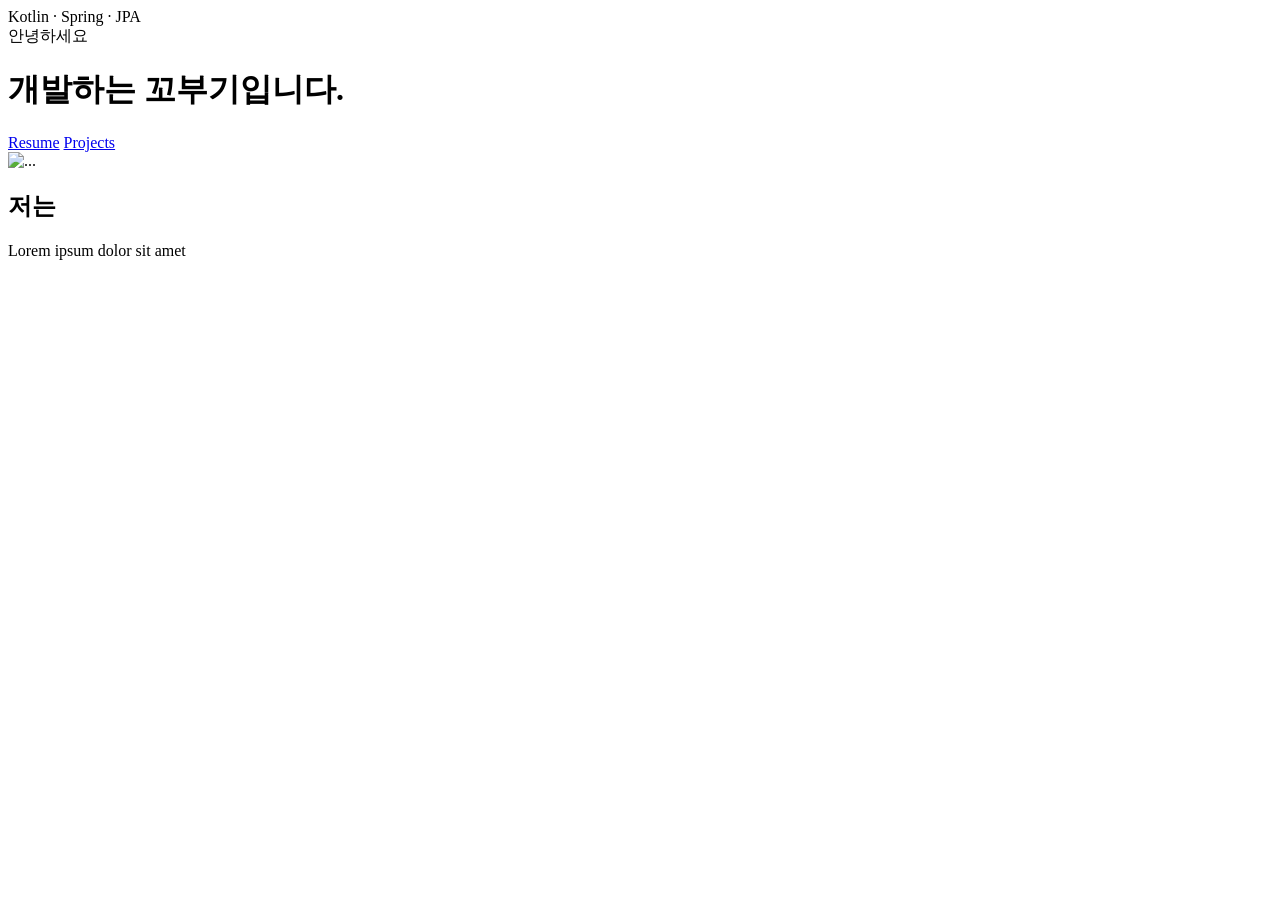
==== commit d1ff0b50: "Thymeleaf - 템플릿 수정(index)" ====
--- a/src/main/resources/templates/presentation/index.html
+++ b/src/main/resources/templates/presentation/index.html
@@ -1,39 +1,13 @@
 <!DOCTYPE html>
-<html lang="en">
-<head>
-    <meta charset="utf-8" />
-    <meta name="viewport" content="width=device-width, initial-scale=1, shrink-to-fit=no" />
-    <meta name="description" content="" />
-    <meta name="author" content="" />
-    <title>Personal - Start Bootstrap Theme</title>
-    <!-- Favicon-->
-    <link rel="icon" type="image/x-icon" href="assets/favicon.ico" />
-    <!-- Custom Google font-->
-    <link rel="preconnect" href="https://fonts.googleapis.com" />
-    <link rel="preconnect" href="https://fonts.gstatic.com" crossorigin />
-    <link href="https://fonts.googleapis.com/css2?family=Plus+Jakarta+Sans:wght@100;200;300;400;500;600;700;800;900&amp;display=swap" rel="stylesheet" />
-    <!-- Bootstrap icons-->
-    <link href="https://cdn.jsdelivr.net/npm/bootstrap-icons@1.8.1/font/bootstrap-icons.css" rel="stylesheet" />
-    <!-- Core theme CSS (includes Bootstrap)-->
-    <link href="css/styles.css" rel="stylesheet" />
-</head>
+<html lang="ko" xmlns:th="http://www.thymeleaf.org">
+
+<div th:replace="~{presentation/fragments/fragment-head :: head}"></div>
+
 <body class="d-flex flex-column h-100">
 <main class="flex-shrink-0">
     <!-- Navigation-->
-    <nav class="navbar navbar-expand-lg navbar-light bg-white py-3">
-        <div class="container px-5">
-            <a class="navbar-brand" href="index.html"><span class="fw-bolder text-primary">Start Bootstrap</span></a>
-            <button class="navbar-toggler" type="button" data-bs-toggle="collapse" data-bs-target="#navbarSupportedContent" aria-controls="navbarSupportedContent" aria-expanded="false" aria-label="Toggle navigation"><span class="navbar-toggler-icon"></span></button>
-            <div class="collapse navbar-collapse" id="navbarSupportedContent">
-                <ul class="navbar-nav ms-auto mb-2 mb-lg-0 small fw-bolder">
-                    <li class="nav-item"><a class="nav-link" href="index.html">Home</a></li>
-                    <li class="nav-item"><a class="nav-link" href="resume.html">Resume</a></li>
-                    <li class="nav-item"><a class="nav-link" href="projects.html">Projects</a></li>
-                    <li class="nav-item"><a class="nav-link" href="contact.html">Contact</a></li>
-                </ul>
-            </div>
-        </div>
-    </nav>
+    <div th:replace="~{presentation/fragments/fragment-navigation :: navigation}"></div>
+
     <!-- Header-->
     <header class="py-5">
         <div class="container px-5 pb-5">
@@ -41,12 +15,12 @@
                 <div class="col-xxl-5">
                     <!-- Header text content-->
                     <div class="text-center text-xxl-start">
-                        <div class="badge bg-gradient-primary-to-secondary text-white mb-4"><div class="text-uppercase">Design &middot; Development &middot; Marketing</div></div>
-                        <div class="fs-3 fw-light text-muted">I can help your business to</div>
-                        <h1 class="display-3 fw-bolder mb-5"><span class="text-gradient d-inline">Get online and grow fast</span></h1>
+                        <div class="badge bg-gradient-primary-to-secondary text-white mb-4"><div class="text-uppercase">Kotlin &middot; Spring &middot; JPA</div></div>
+                        <div class="fs-3 fw-light text-muted">안녕하세요</div>
+                        <h1 class="display-3 fw-bolder mb-5"><span class="text-gradient d-inline">개발하는 꼬부기입니다.</span></h1>
                         <div class="d-grid gap-3 d-sm-flex justify-content-sm-center justify-content-xxl-start mb-3">
-                            <a class="btn btn-primary btn-lg px-5 py-3 me-sm-3 fs-6 fw-bolder" href="resume.html">Resume</a>
-                            <a class="btn btn-outline-dark btn-lg px-5 py-3 fs-6 fw-bolder" href="projects.html">Projects</a>
+                            <a class="btn btn-primary btn-lg px-5 py-3 me-sm-3 fs-6 fw-bolder" href="resume">Resume</a>
+                            <a class="btn btn-outline-dark btn-lg px-5 py-3 fs-6 fw-bolder" href="projects">Projects</a>
                         </div>
                     </div>
                 </div>
@@ -54,121 +28,11 @@
                     <!-- Header profile picture-->
                     <div class="d-flex justify-content-center mt-5 mt-xxl-0">
                         <div class="profile bg-gradient-primary-to-secondary">
-                            <!-- TIP: For best results, use a photo with a transparent background like the demo example below-->
-                            <!-- Watch a tutorial on how to do this on YouTube (link)-->
-                            <img class="profile-img" src="assets/profile.png" alt="..." />
-                            <div class="dots-1">
-                                <!-- SVG Dots-->
-                                <svg version="1.1" xmlns="http://www.w3.org/2000/svg" xmlns:xlink="http://www.w3.org/1999/xlink" x="0px" y="0px" viewBox="0 0 191.6 1215.4" style="enable-background: new 0 0 191.6 1215.4" xml:space="preserve">
-                                            <g transform="translate(0.000000,1280.000000) scale(0.100000,-0.100000)">
-                                                <path d="M227.7,12788.6c-105-35-200-141-222-248c-43-206,163-412,369-369c155,32,275,190,260,339c-11,105-90,213-190,262        C383.7,12801.6,289.7,12808.6,227.7,12788.6z"></path>
-                                                <path d="M1507.7,12788.6c-151-50-253-216-222-362c25-119,136-230,254-255c194-41,395,142,375,339c-11,105-90,213-190,262        C1663.7,12801.6,1569.7,12808.6,1507.7,12788.6z"></path>
-                                                <path d="M227.7,11508.6c-105-35-200-141-222-248c-43-206,163-412,369-369c155,32,275,190,260,339c-11,105-90,213-190,262        C383.7,11521.6,289.7,11528.6,227.7,11508.6z"></path>
-                                                <path d="M1507.7,11508.6c-151-50-253-216-222-362c25-119,136-230,254-255c194-41,395,142,375,339c-11,105-90,213-190,262        C1663.7,11521.6,1569.7,11528.6,1507.7,11508.6z"></path>
-                                                <path d="M227.7,10228.6c-105-35-200-141-222-248c-43-206,163-412,369-369c155,32,275,190,260,339c-11,105-90,213-190,262        C383.7,10241.6,289.7,10248.6,227.7,10228.6z"></path>
-                                                <path d="M1507.7,10228.6c-105-35-200-141-222-248c-43-206,163-412,369-369c155,32,275,190,260,339c-11,105-90,213-190,262        C1663.7,10241.6,1569.7,10248.6,1507.7,10228.6z"></path>
-                                                <path d="M227.7,8948.6c-105-35-200-141-222-248c-43-206,163-412,369-369c155,32,275,190,260,339c-11,105-90,213-190,262        C383.7,8961.6,289.7,8968.6,227.7,8948.6z"></path>
-                                                <path d="M1507.7,8948.6c-105-35-200-141-222-248c-43-206,163-412,369-369c155,32,275,190,260,339c-11,105-90,213-190,262        C1663.7,8961.6,1569.7,8968.6,1507.7,8948.6z"></path>
-                                                <path d="M227.7,7668.6c-105-35-200-141-222-248c-43-206,163-412,369-369c155,32,275,190,260,339c-11,105-90,213-190,262        C383.7,7681.6,289.7,7688.6,227.7,7668.6z"></path>
-                                                <path d="M1507.7,7668.6c-105-35-200-141-222-248c-43-206,163-412,369-369c155,32,275,190,260,339c-11,105-90,213-190,262        C1663.7,7681.6,1569.7,7688.6,1507.7,7668.6z"></path>
-                                                <path d="M227.7,6388.6c-105-35-200-141-222-248c-43-206,163-412,369-369c155,32,275,190,260,339c-11,105-90,213-190,262        C383.7,6401.6,289.7,6408.6,227.7,6388.6z"></path>
-                                                <path d="M1507.7,6388.6c-105-35-200-141-222-248c-43-206,163-412,369-369c155,32,275,190,260,339c-11,105-90,213-190,262        C1663.7,6401.6,1569.7,6408.6,1507.7,6388.6z"></path>
-                                                <path d="M227.7,5108.6c-105-35-200-141-222-248c-43-206,163-412,369-369c155,32,275,190,260,339c-11,105-90,213-190,262        C383.7,5121.6,289.7,5128.6,227.7,5108.6z"></path>
-                                                <path d="M1507.7,5108.6c-105-35-200-141-222-248c-43-206,163-412,369-369c155,32,275,190,260,339c-11,105-90,213-190,262        C1663.7,5121.6,1569.7,5128.6,1507.7,5108.6z"></path>
-                                                <path d="M227.7,3828.6c-105-35-200-141-222-248c-43-206,163-412,369-369c155,32,275,190,260,339c-11,105-90,213-190,262        C383.7,3841.6,289.7,3848.6,227.7,3828.6z"></path>
-                                                <path d="M1507.7,3828.6c-105-35-200-141-222-248c-43-206,163-412,369-369c155,32,275,190,260,339c-11,105-90,213-190,262        C1663.7,3841.6,1569.7,3848.6,1507.7,3828.6z"></path>
-                                                <path d="M227.7,2548.6c-105-35-200-141-222-248c-43-206,163-412,369-369c155,32,275,190,260,339c-11,105-90,213-190,262        C383.7,2561.6,289.7,2568.6,227.7,2548.6z"></path>
-                                                <path d="M1507.7,2548.6c-105-35-200-141-222-248c-43-206,163-412,369-369c155,32,275,190,260,339c-11,105-90,213-190,262        C1663.7,2561.6,1569.7,2568.6,1507.7,2548.6z"></path>
-                                                <path d="M227.7,1268.6c-105-35-200-141-222-248c-43-206,163-412,369-369c155,32,275,190,260,339c-11,105-90,213-190,262        C383.7,1281.6,289.7,1288.6,227.7,1268.6z"></path>
-                                                <path d="M1507.7,1268.6c-105-35-200-141-222-248c-43-206,163-412,369-369c155,32,275,190,260,339c-11,105-90,213-190,262        C1663.7,1281.6,1569.7,1288.6,1507.7,1268.6z"></path>
-                                            </g>
-                                        </svg>
-                                <!-- END of SVG dots-->
-                            </div>
-                            <div class="dots-2">
-                                <!-- SVG Dots-->
-                                <svg version="1.1" xmlns="http://www.w3.org/2000/svg" xmlns:xlink="http://www.w3.org/1999/xlink" x="0px" y="0px" viewBox="0 0 191.6 1215.4" style="enable-background: new 0 0 191.6 1215.4" xml:space="preserve">
-                                            <g transform="translate(0.000000,1280.000000) scale(0.100000,-0.100000)">
-                                                <path d="M227.7,12788.6c-105-35-200-141-222-248c-43-206,163-412,369-369c155,32,275,190,260,339c-11,105-90,213-190,262        C383.7,12801.6,289.7,12808.6,227.7,12788.6z"></path>
-                                                <path d="M1507.7,12788.6c-151-50-253-216-222-362c25-119,136-230,254-255c194-41,395,142,375,339c-11,105-90,213-190,262        C1663.7,12801.6,1569.7,12808.6,1507.7,12788.6z"></path>
-                                                <path d="M227.7,11508.6c-105-35-200-141-222-248c-43-206,163-412,369-369c155,32,275,190,260,339c-11,105-90,213-190,262        C383.7,11521.6,289.7,11528.6,227.7,11508.6z"></path>
-                                                <path d="M1507.7,11508.6c-151-50-253-216-222-362c25-119,136-230,254-255c194-41,395,142,375,339c-11,105-90,213-190,262        C1663.7,11521.6,1569.7,11528.6,1507.7,11508.6z"></path>
-                                                <path d="M227.7,10228.6c-105-35-200-141-222-248c-43-206,163-412,369-369c155,32,275,190,260,339c-11,105-90,213-190,262        C383.7,10241.6,289.7,10248.6,227.7,10228.6z"></path>
-                                                <path d="M1507.7,10228.6c-105-35-200-141-222-248c-43-206,163-412,369-369c155,32,275,190,260,339c-11,105-90,213-190,262        C1663.7,10241.6,1569.7,10248.6,1507.7,10228.6z"></path>
-                                                <path d="M227.7,8948.6c-105-35-200-141-222-248c-43-206,163-412,369-369c155,32,275,190,260,339c-11,105-90,213-190,262        C383.7,8961.6,289.7,8968.6,227.7,8948.6z"></path>
-                                                <path d="M1507.7,8948.6c-105-35-200-141-222-248c-43-206,163-412,369-369c155,32,275,190,260,339c-11,105-90,213-190,262        C1663.7,8961.6,1569.7,8968.6,1507.7,8948.6z"></path>
-                                                <path d="M227.7,7668.6c-105-35-200-141-222-248c-43-206,163-412,369-369c155,32,275,190,260,339c-11,105-90,213-190,262        C383.7,7681.6,289.7,7688.6,227.7,7668.6z"></path>
-                                                <path d="M1507.7,7668.6c-105-35-200-141-222-248c-43-206,163-412,369-369c155,32,275,190,260,339c-11,105-90,213-190,262        C1663.7,7681.6,1569.7,7688.6,1507.7,7668.6z"></path>
-                                                <path d="M227.7,6388.6c-105-35-200-141-222-248c-43-206,163-412,369-369c155,32,275,190,260,339c-11,105-90,213-190,262        C383.7,6401.6,289.7,6408.6,227.7,6388.6z"></path>
-                                                <path d="M1507.7,6388.6c-105-35-200-141-222-248c-43-206,163-412,369-369c155,32,275,190,260,339c-11,105-90,213-190,262        C1663.7,6401.6,1569.7,6408.6,1507.7,6388.6z"></path>
-                                                <path d="M227.7,5108.6c-105-35-200-141-222-248c-43-206,163-412,369-369c155,32,275,190,260,339c-11,105-90,213-190,262        C383.7,5121.6,289.7,5128.6,227.7,5108.6z"></path>
-                                                <path d="M1507.7,5108.6c-105-35-200-141-222-248c-43-206,163-412,369-369c155,32,275,190,260,339c-11,105-90,213-190,262        C1663.7,5121.6,1569.7,5128.6,1507.7,5108.6z"></path>
-                                                <path d="M227.7,3828.6c-105-35-200-141-222-248c-43-206,163-412,369-369c155,32,275,190,260,339c-11,105-90,213-190,262        C383.7,3841.6,289.7,3848.6,227.7,3828.6z"></path>
-                                                <path d="M1507.7,3828.6c-105-35-200-141-222-248c-43-206,163-412,369-369c155,32,275,190,260,339c-11,105-90,213-190,262        C1663.7,3841.6,1569.7,3848.6,1507.7,3828.6z"></path>
-                                                <path d="M227.7,2548.6c-105-35-200-141-222-248c-43-206,163-412,369-369c155,32,275,190,260,339c-11,105-90,213-190,262        C383.7,2561.6,289.7,2568.6,227.7,2548.6z"></path>
-                                                <path d="M1507.7,2548.6c-105-35-200-141-222-248c-43-206,163-412,369-369c155,32,275,190,260,339c-11,105-90,213-190,262        C1663.7,2561.6,1569.7,2568.6,1507.7,2548.6z"></path>
-                                                <path d="M227.7,1268.6c-105-35-200-141-222-248c-43-206,163-412,369-369c155,32,275,190,260,339c-11,105-90,213-190,262        C383.7,1281.6,289.7,1288.6,227.7,1268.6z"></path>
-                                                <path d="M1507.7,1268.6c-105-35-200-141-222-248c-43-206,163-412,369-369c155,32,275,190,260,339c-11,105-90,213-190,262        C1663.7,1281.6,1569.7,1288.6,1507.7,1268.6z"></path>
-                                            </g>
-                                        </svg>
-                                <!-- END of SVG dots-->
-                            </div>
-                            <div class="dots-3">
-                                <!-- SVG Dots-->
-                                <svg version="1.1" xmlns="http://www.w3.org/2000/svg" xmlns:xlink="http://www.w3.org/1999/xlink" x="0px" y="0px" viewBox="0 0 191.6 1215.4" style="enable-background: new 0 0 191.6 1215.4" xml:space="preserve">
-                                            <g transform="translate(0.000000,1280.000000) scale(0.100000,-0.100000)">
-                                                <path d="M227.7,12788.6c-105-35-200-141-222-248c-43-206,163-412,369-369c155,32,275,190,260,339c-11,105-90,213-190,262        C383.7,12801.6,289.7,12808.6,227.7,12788.6z"></path>
-                                                <path d="M1507.7,12788.6c-151-50-253-216-222-362c25-119,136-230,254-255c194-41,395,142,375,339c-11,105-90,213-190,262        C1663.7,12801.6,1569.7,12808.6,1507.7,12788.6z"></path>
-                                                <path d="M227.7,11508.6c-105-35-200-141-222-248c-43-206,163-412,369-369c155,32,275,190,260,339c-11,105-90,213-190,262        C383.7,11521.6,289.7,11528.6,227.7,11508.6z"></path>
-                                                <path d="M1507.7,11508.6c-151-50-253-216-222-362c25-119,136-230,254-255c194-41,395,142,375,339c-11,105-90,213-190,262        C1663.7,11521.6,1569.7,11528.6,1507.7,11508.6z"></path>
-                                                <path d="M227.7,10228.6c-105-35-200-141-222-248c-43-206,163-412,369-369c155,32,275,190,260,339c-11,105-90,213-190,262        C383.7,10241.6,289.7,10248.6,227.7,10228.6z"></path>
-                                                <path d="M1507.7,10228.6c-105-35-200-141-222-248c-43-206,163-412,369-369c155,32,275,190,260,339c-11,105-90,213-190,262        C1663.7,10241.6,1569.7,10248.6,1507.7,10228.6z"></path>
-                                                <path d="M227.7,8948.6c-105-35-200-141-222-248c-43-206,163-412,369-369c155,32,275,190,260,339c-11,105-90,213-190,262        C383.7,8961.6,289.7,8968.6,227.7,8948.6z"></path>
-                                                <path d="M1507.7,8948.6c-105-35-200-141-222-248c-43-206,163-412,369-369c155,32,275,190,260,339c-11,105-90,213-190,262        C1663.7,8961.6,1569.7,8968.6,1507.7,8948.6z"></path>
-                                                <path d="M227.7,7668.6c-105-35-200-141-222-248c-43-206,163-412,369-369c155,32,275,190,260,339c-11,105-90,213-190,262        C383.7,7681.6,289.7,7688.6,227.7,7668.6z"></path>
-                                                <path d="M1507.7,7668.6c-105-35-200-141-222-248c-43-206,163-412,369-369c155,32,275,190,260,339c-11,105-90,213-190,262        C1663.7,7681.6,1569.7,7688.6,1507.7,7668.6z"></path>
-                                                <path d="M227.7,6388.6c-105-35-200-141-222-248c-43-206,163-412,369-369c155,32,275,190,260,339c-11,105-90,213-190,262        C383.7,6401.6,289.7,6408.6,227.7,6388.6z"></path>
-                                                <path d="M1507.7,6388.6c-105-35-200-141-222-248c-43-206,163-412,369-369c155,32,275,190,260,339c-11,105-90,213-190,262        C1663.7,6401.6,1569.7,6408.6,1507.7,6388.6z"></path>
-                                                <path d="M227.7,5108.6c-105-35-200-141-222-248c-43-206,163-412,369-369c155,32,275,190,260,339c-11,105-90,213-190,262        C383.7,5121.6,289.7,5128.6,227.7,5108.6z"></path>
-                                                <path d="M1507.7,5108.6c-105-35-200-141-222-248c-43-206,163-412,369-369c155,32,275,190,260,339c-11,105-90,213-190,262        C1663.7,5121.6,1569.7,5128.6,1507.7,5108.6z"></path>
-                                                <path d="M227.7,3828.6c-105-35-200-141-222-248c-43-206,163-412,369-369c155,32,275,190,260,339c-11,105-90,213-190,262        C383.7,3841.6,289.7,3848.6,227.7,3828.6z"></path>
-                                                <path d="M1507.7,3828.6c-105-35-200-141-222-248c-43-206,163-412,369-369c155,32,275,190,260,339c-11,105-90,213-190,262        C1663.7,3841.6,1569.7,3848.6,1507.7,3828.6z"></path>
-                                                <path d="M227.7,2548.6c-105-35-200-141-222-248c-43-206,163-412,369-369c155,32,275,190,260,339c-11,105-90,213-190,262        C383.7,2561.6,289.7,2568.6,227.7,2548.6z"></path>
-                                                <path d="M1507.7,2548.6c-105-35-200-141-222-248c-43-206,163-412,369-369c155,32,275,190,260,339c-11,105-90,213-190,262        C1663.7,2561.6,1569.7,2568.6,1507.7,2548.6z"></path>
-                                                <path d="M227.7,1268.6c-105-35-200-141-222-248c-43-206,163-412,369-369c155,32,275,190,260,339c-11,105-90,213-190,262        C383.7,1281.6,289.7,1288.6,227.7,1268.6z"></path>
-                                                <path d="M1507.7,1268.6c-105-35-200-141-222-248c-43-206,163-412,369-369c155,32,275,190,260,339c-11,105-90,213-190,262        C1663.7,1281.6,1569.7,1288.6,1507.7,1268.6z"></path>
-                                            </g>
-                                        </svg>
-                                <!-- END of SVG dots-->
-                            </div>
-                            <div class="dots-4">
-                                <!-- SVG Dots-->
-                                <svg version="1.1" xmlns="http://www.w3.org/2000/svg" xmlns:xlink="http://www.w3.org/1999/xlink" x="0px" y="0px" viewBox="0 0 191.6 1215.4" style="enable-background: new 0 0 191.6 1215.4" xml:space="preserve">
-                                            <g transform="translate(0.000000,1280.000000) scale(0.100000,-0.100000)">
-                                                <path d="M227.7,12788.6c-105-35-200-141-222-248c-43-206,163-412,369-369c155,32,275,190,260,339c-11,105-90,213-190,262        C383.7,12801.6,289.7,12808.6,227.7,12788.6z"></path>
-                                                <path d="M1507.7,12788.6c-151-50-253-216-222-362c25-119,136-230,254-255c194-41,395,142,375,339c-11,105-90,213-190,262        C1663.7,12801.6,1569.7,12808.6,1507.7,12788.6z"></path>
-                                                <path d="M227.7,11508.6c-105-35-200-141-222-248c-43-206,163-412,369-369c155,32,275,190,260,339c-11,105-90,213-190,262        C383.7,11521.6,289.7,11528.6,227.7,11508.6z"></path>
-                                                <path d="M1507.7,11508.6c-151-50-253-216-222-362c25-119,136-230,254-255c194-41,395,142,375,339c-11,105-90,213-190,262        C1663.7,11521.6,1569.7,11528.6,1507.7,11508.6z"></path>
-                                                <path d="M227.7,10228.6c-105-35-200-141-222-248c-43-206,163-412,369-369c155,32,275,190,260,339c-11,105-90,213-190,262        C383.7,10241.6,289.7,10248.6,227.7,10228.6z"></path>
-                                                <path d="M1507.7,10228.6c-105-35-200-141-222-248c-43-206,163-412,369-369c155,32,275,190,260,339c-11,105-90,213-190,262        C1663.7,10241.6,1569.7,10248.6,1507.7,10228.6z"></path>
-                                                <path d="M227.7,8948.6c-105-35-200-141-222-248c-43-206,163-412,369-369c155,32,275,190,260,339c-11,105-90,213-190,262        C383.7,8961.6,289.7,8968.6,227.7,8948.6z"></path>
-                                                <path d="M1507.7,8948.6c-105-35-200-141-222-248c-43-206,163-412,369-369c155,32,275,190,260,339c-11,105-90,213-190,262        C1663.7,8961.6,1569.7,8968.6,1507.7,8948.6z"></path>
-                                                <path d="M227.7,7668.6c-105-35-200-141-222-248c-43-206,163-412,369-369c155,32,275,190,260,339c-11,105-90,213-190,262        C383.7,7681.6,289.7,7688.6,227.7,7668.6z"></path>
-                                                <path d="M1507.7,7668.6c-105-35-200-141-222-248c-43-206,163-412,369-369c155,32,275,190,260,339c-11,105-90,213-190,262        C1663.7,7681.6,1569.7,7688.6,1507.7,7668.6z"></path>
-                                                <path d="M227.7,6388.6c-105-35-200-141-222-248c-43-206,163-412,369-369c155,32,275,190,260,339c-11,105-90,213-190,262        C383.7,6401.6,289.7,6408.6,227.7,6388.6z"></path>
-                                                <path d="M1507.7,6388.6c-105-35-200-141-222-248c-43-206,163-412,369-369c155,32,275,190,260,339c-11,105-90,213-190,262        C1663.7,6401.6,1569.7,6408.6,1507.7,6388.6z"></path>
-                                                <path d="M227.7,5108.6c-105-35-200-141-222-248c-43-206,163-412,369-369c155,32,275,190,260,339c-11,105-90,213-190,262        C383.7,5121.6,289.7,5128.6,227.7,5108.6z"></path>
-                                                <path d="M1507.7,5108.6c-105-35-200-141-222-248c-43-206,163-412,369-369c155,32,275,190,260,339c-11,105-90,213-190,262        C1663.7,5121.6,1569.7,5128.6,1507.7,5108.6z"></path>
-                                                <path d="M227.7,3828.6c-105-35-200-141-222-248c-43-206,163-412,369-369c155,32,275,190,260,339c-11,105-90,213-190,262        C383.7,3841.6,289.7,3848.6,227.7,3828.6z"></path>
-                                                <path d="M1507.7,3828.6c-105-35-200-141-222-248c-43-206,163-412,369-369c155,32,275,190,260,339c-11,105-90,213-190,262        C1663.7,3841.6,1569.7,3848.6,1507.7,3828.6z"></path>
-                                                <path d="M227.7,2548.6c-105-35-200-141-222-248c-43-206,163-412,369-369c155,32,275,190,260,339c-11,105-90,213-190,262        C383.7,2561.6,289.7,2568.6,227.7,2548.6z"></path>
-                                                <path d="M1507.7,2548.6c-105-35-200-141-222-248c-43-206,163-412,369-369c155,32,275,190,260,339c-11,105-90,213-190,262        C1663.7,2561.6,1569.7,2568.6,1507.7,2548.6z"></path>
-                                                <path d="M227.7,1268.6c-105-35-200-141-222-248c-43-206,163-412,369-369c155,32,275,190,260,339c-11,105-90,213-190,262        C383.7,1281.6,289.7,1288.6,227.7,1268.6z"></path>
-                                                <path d="M1507.7,1268.6c-105-35-200-141-222-248c-43-206,163-412,369-369c155,32,275,190,260,339c-11,105-90,213-190,262        C1663.7,1281.6,1569.7,1288.6,1507.7,1268.6z"></path>
-                                            </g>
-                                        </svg>
-                                <!-- END of SVG dots-->
-                            </div>
+                            <img class="profile-img" src="assets/profile-kkobuki.jpeg" alt="..." />
+                            <div th:replace="~{presentation/fragments/fragment-dots :: dots1}"></div>
+                            <div th:replace="~{presentation/fragments/fragment-dots :: dots2}"></div>
+                            <div th:replace="~{presentation/fragments/fragment-dots :: dots3}"></div>
+                            <div th:replace="~{presentation/fragments/fragment-dots :: dots4}"></div>
                         </div>
                     </div>
                 </div>
@@ -181,13 +45,12 @@
             <div class="row gx-5 justify-content-center">
                 <div class="col-xxl-8">
                     <div class="text-center my-5">
-                        <h2 class="display-5 fw-bolder"><span class="text-gradient d-inline">About Me</span></h2>
-                        <p class="lead fw-light mb-4">My name is Start Bootstrap and I help brands grow.</p>
-                        <p class="text-muted">Lorem ipsum dolor sit amet, consectetur adipisicing elit. Fugit dolorum itaque qui unde quisquam consequatur autem. Eveniet quasi nobis aliquid cumque officiis sed rem iure ipsa! Praesentium ratione atque dolorem?</p>
+                        <h2 class="display-5 fw-bolder"><span class="text-gradient d-inline">저는</span></h2>
+                        <p class="mb-4"></p>
+                        <p class="text-muted" th:each="introduction : ${introductions}" th:text="${introduction.content}">Lorem ipsum dolor sit amet</p>
+
                         <div class="d-flex justify-content-center fs-2 gap-4">
-                            <a class="text-gradient" href="#!"><i class="bi bi-twitter"></i></a>
-                            <a class="text-gradient" href="#!"><i class="bi bi-linkedin"></i></a>
-                            <a class="text-gradient" href="#!"><i class="bi bi-github"></i></a>
+                            <a class="text-gradient" href="#!" target="_blank" th:each="link : ${links}" th:href="${link.content}"><i class="bi bi-github" th:class="|bi bi-${link.name}|"></i></a>
                         </div>
                     </div>
                 </div>
@@ -196,20 +59,8 @@
     </section>
 </main>
 <!-- Footer-->
-<footer class="bg-white py-4 mt-auto">
-    <div class="container px-5">
-        <div class="row align-items-center justify-content-between flex-column flex-sm-row">
-            <div class="col-auto"><div class="small m-0">Copyright &copy; Your Website 2023</div></div>
-            <div class="col-auto">
-                <a class="small" href="#!">Privacy</a>
-                <span class="mx-1">&middot;</span>
-                <a class="small" href="#!">Terms</a>
-                <span class="mx-1">&middot;</span>
-                <a class="small" href="#!">Contact</a>
-            </div>
-        </div>
-    </div>
-</footer>
+<div th:replace="~{presentation/fragments/fragment-footer :: footer}"></div>
+
 <!-- Bootstrap core JS-->
 <script src="https://cdn.jsdelivr.net/npm/bootstrap@5.2.3/dist/js/bootstrap.bundle.min.js"></script>
 <!-- Core theme JS-->
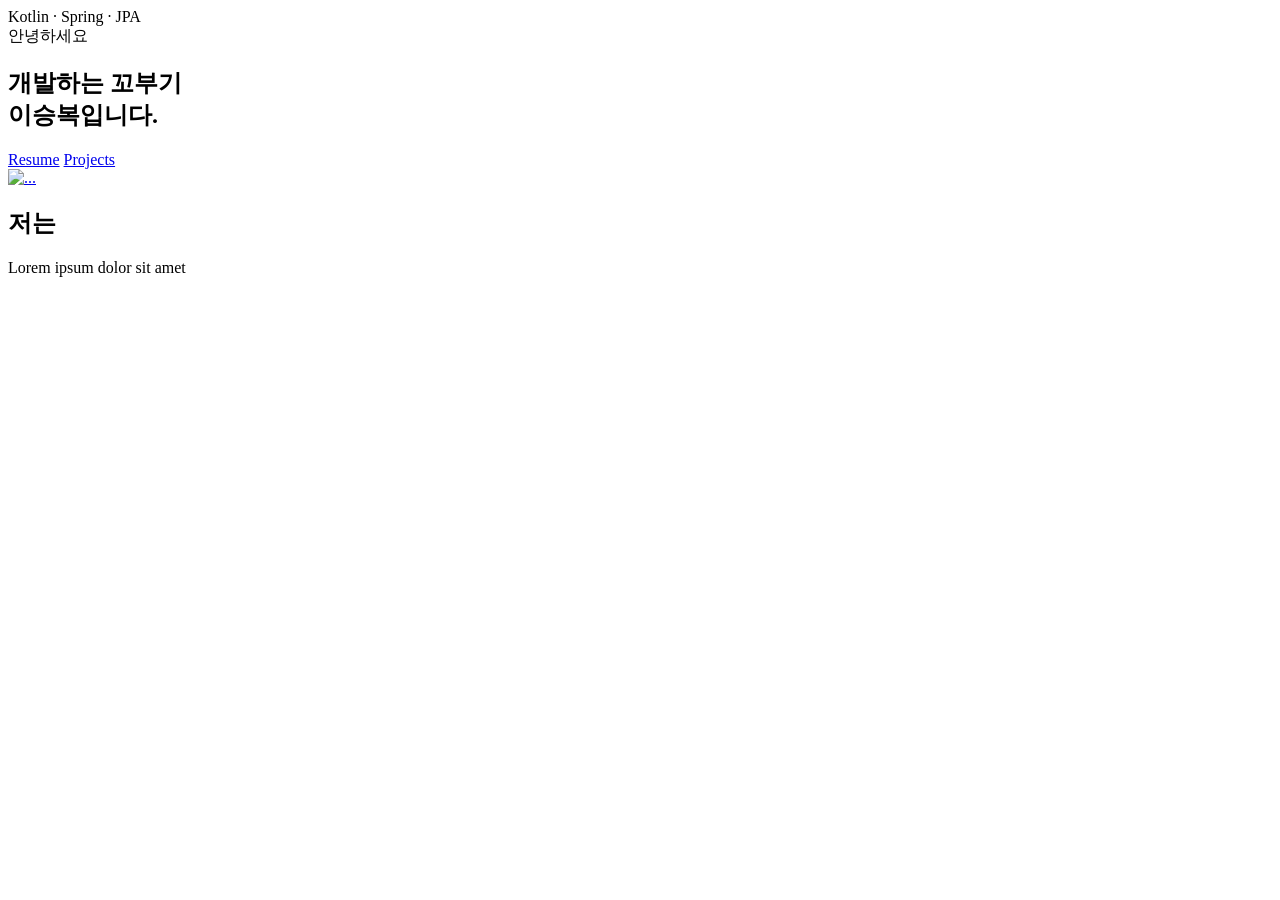
==== commit 344f2a9b: "[미션6] 가상 프로필을 나의 프로필로 바꾸기" ====
--- a/src/main/resources/templates/presentation/index.html
+++ b/src/main/resources/templates/presentation/index.html
@@ -1,12 +1,7 @@
 <!DOCTYPE html>
-<html lang="ko" xmlns:th="http://www.thymeleaf.org">
+<html lang="ko" xmlns:th="http://www.thymeleaf.org" th:replace="~{presentation/layouts/layout-main :: layout(~{::#content})}">
 
-<div th:replace="~{presentation/fragments/fragment-head :: head}"></div>
-
-<body class="d-flex flex-column h-100">
-<main class="flex-shrink-0">
-    <!-- Navigation-->
-    <div th:replace="~{presentation/fragments/fragment-navigation :: navigation}"></div>
+<main class="flex-shrink-0" id="content">
 
     <!-- Header-->
     <header class="py-5">
@@ -17,7 +12,11 @@
                     <div class="text-center text-xxl-start">
                         <div class="badge bg-gradient-primary-to-secondary text-white mb-4"><div class="text-uppercase">Kotlin &middot; Spring &middot; JPA</div></div>
                         <div class="fs-3 fw-light text-muted">안녕하세요</div>
-                        <h1 class="display-3 fw-bolder mb-5"><span class="text-gradient d-inline">개발하는 꼬부기입니다.</span></h1>
+                        <h2 class="display-3 fw-bolder mb-5">
+                            <span class="text-gradient d-inline">
+                                개발하는 꼬부기 <br/> 이승복입니다.
+                            </span>
+                        </h2>
                         <div class="d-grid gap-3 d-sm-flex justify-content-sm-center justify-content-xxl-start mb-3">
                             <a class="btn btn-primary btn-lg px-5 py-3 me-sm-3 fs-6 fw-bolder" href="resume">Resume</a>
                             <a class="btn btn-outline-dark btn-lg px-5 py-3 fs-6 fw-bolder" href="projects">Projects</a>
@@ -28,7 +27,7 @@
                     <!-- Header profile picture-->
                     <div class="d-flex justify-content-center mt-5 mt-xxl-0">
                         <div class="profile bg-gradient-primary-to-secondary">
-                            <img class="profile-img" src="assets/profile-kkobuki.jpeg" alt="..." />
+                            <a href="https://www.qqpr.com/ascii/img/ascii-1021.gif"><img class="profile-img" src="assets/kkobuki.png" alt="..." /></a>
                             <div th:replace="~{presentation/fragments/fragment-dots :: dots1}"></div>
                             <div th:replace="~{presentation/fragments/fragment-dots :: dots2}"></div>
                             <div th:replace="~{presentation/fragments/fragment-dots :: dots3}"></div>
@@ -50,7 +49,9 @@
                         <p class="text-muted" th:each="introduction : ${introductions}" th:text="${introduction.content}">Lorem ipsum dolor sit amet</p>
 
                         <div class="d-flex justify-content-center fs-2 gap-4">
-                            <a class="text-gradient" href="#!" target="_blank" th:each="link : ${links}" th:href="${link.content}"><i class="bi bi-github" th:class="|bi bi-${link.name}|"></i></a>
+                            <a class="text-gradient" href="#!" target="_blank" th:each="link : ${links}" th:href="${link.content}">
+                                <i class="bi bi-github" th:class="|bi bi-${link.name}|"></i>
+                            </a>
                         </div>
                     </div>
                 </div>
@@ -58,12 +59,5 @@
         </div>
     </section>
 </main>
-<!-- Footer-->
-<div th:replace="~{presentation/fragments/fragment-footer :: footer}"></div>
 
-<!-- Bootstrap core JS-->
-<script src="https://cdn.jsdelivr.net/npm/bootstrap@5.2.3/dist/js/bootstrap.bundle.min.js"></script>
-<!-- Core theme JS-->
-<script src="js/scripts.js"></script>
-</body>
 </html>
